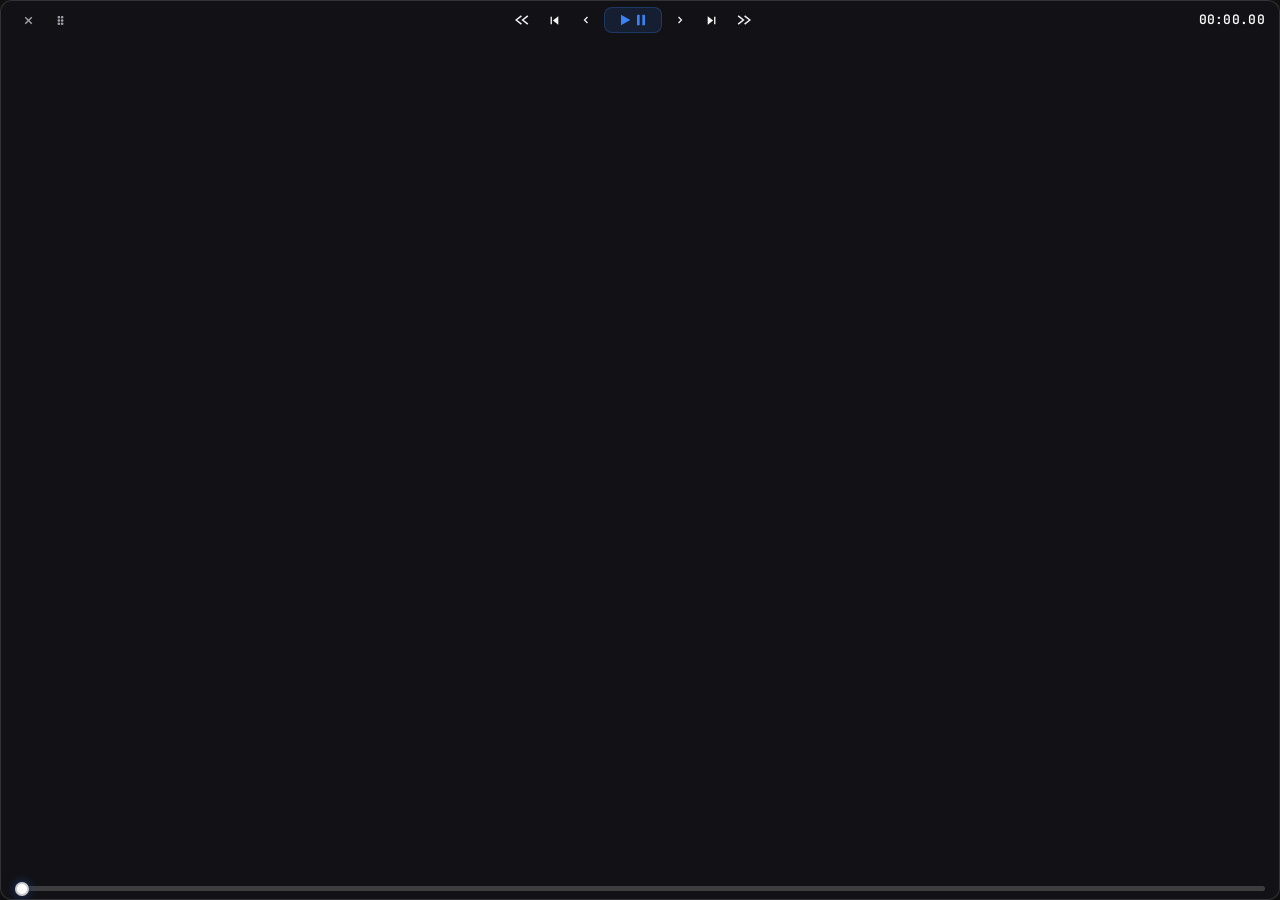
==== FlightRecorder.Client/wwwroot/hud.html @ baa8f722 "feat(hud): implement floating mini replay player with auto-hide and translucent mode, plus MSFS-styl" ====
<!DOCTYPE html>
<html lang="pt-BR" class="dark">
<head>
  <meta charset="UTF-8">
  <meta name="viewport" content="width=device-width, initial-scale=1.0">
  <title>Flight Recorder Mini Player</title>
  <link rel="stylesheet" href="style.css">
  <link rel="stylesheet" href="lux-scrollbar.css">
  <style>
    html, body {
      background: transparent !important;
      margin: 0;
      padding: 0;
      overflow: hidden;
      width: 100vw;
      height: 100vh;
      user-select: none;
      box-sizing: border-box;
      font-family: var(--font-sans);
    }

    :root.light, :root.light body {
      background: transparent !important;
    }

    /* Container Base - Solid Mode (Dark) */
    .hud-window-container {
      width: 100%;
      height: 100%;
      display: flex;
      flex-direction: column;
      justify-content: center;
      padding: 6px 14px 8px;
      box-sizing: border-box;
      background: #121216;
      border: 1px solid rgba(255, 255, 255, 0.14);
      border-radius: 12px;
      box-shadow: 0 8px 32px rgba(0, 0, 0, 0.5);
      opacity: 1;
      transform: translateY(0) scale(1);
      transition: opacity 0.28s cubic-bezier(0.16, 1, 0.3, 1),
                  transform 0.28s cubic-bezier(0.16, 1, 0.3, 1),
                  background 0.2s ease,
                  border-color 0.2s ease;
    }

    /* Translucent / Glass Mode (Dark) */
    body.translucent .hud-window-container {
      background: rgba(18, 18, 22, 0.58) !important;
      backdrop-filter: blur(24px) saturate(160%);
      -webkit-backdrop-filter: blur(24px) saturate(160%);
      border: 1px solid rgba(255, 255, 255, 0.24);
      box-shadow: 0 8px 32px rgba(0, 0, 0, 0.38);
    }

    /* Solid Mode (Light) */
    :root.light .hud-window-container {
      background: #ffffff;
      border: 1px solid rgba(0, 0, 0, 0.12);
      box-shadow: 0 8px 24px rgba(0, 0, 0, 0.14);
    }

    /* Translucent / Glass Mode (Light) */
    :root.light body.translucent .hud-window-container {
      background: rgba(255, 255, 255, 0.65) !important;
      backdrop-filter: blur(24px) saturate(160%);
      -webkit-backdrop-filter: blur(24px) saturate(160%);
      border: 1px solid rgba(0, 0, 0, 0.16);
      box-shadow: 0 8px 24px rgba(0, 0, 0, 0.10);
    }

    /* Auto-ocultar: desaparece por completo suavemente */
    body.hud-hidden .hud-window-container {
      opacity: 0 !important;
      transform: translateY(-8px) scale(0.97);
    }

    .hud-window-bar {
      width: 100%;
      height: 100%;
      display: flex;
      flex-direction: column;
      justify-content: space-between;
      box-sizing: border-box;
    }

    .hud-window-top {
      display: flex;
      align-items: center;
      justify-content: space-between;
      gap: 12px;
      cursor: grab;
    }

    .hud-window-top:active {
      cursor: grabbing;
    }

    .hud-window-left {
      display: flex;
      align-items: center;
      gap: 6px;
    }

    .hud-w-btn {
      background: transparent;
      border: 1px solid transparent;
      color: var(--text-muted);
      width: 26px;
      height: 26px;
      border-radius: 6px;
      display: inline-flex;
      align-items: center;
      justify-content: center;
      cursor: pointer;
      transition: all 0.15s ease;
      padding: 0;
    }

    .hud-w-btn:hover {
      background: var(--bg-element-hover);
      color: var(--text-heading);
      border-color: var(--border-color);
    }

    .hud-w-close:hover {
      color: #ef4444;
      background: rgba(239, 68, 68, 0.15);
      border-color: rgba(239, 68, 68, 0.3);
    }

    .hud-w-drag {
      cursor: grab;
    }

    .hud-w-drag:active {
      cursor: grabbing;
    }

    .hud-window-center {
      display: flex;
      align-items: center;
      justify-content: center;
      gap: 5px;
      flex: 1;
    }

    .hud-action-btn {
      background: transparent;
      border: none;
      color: var(--text-main);
      padding: 4px 7px;
      border-radius: 6px;
      display: inline-flex;
      align-items: center;
      justify-content: center;
      cursor: pointer;
      transition: all 0.15s ease;
    }

    .hud-action-btn:hover {
      background: rgba(255, 255, 255, 0.12);
      color: #ffffff;
      transform: scale(1.1);
    }

    :root.light .hud-action-btn:hover {
      background: rgba(0, 0, 0, 0.08);
      color: #09090b;
    }

    .hud-play-btn {
      color: var(--accent-blue);
      padding: 4px 12px;
      border-radius: 8px;
      background: rgba(59, 130, 246, 0.12);
      border: 1px solid rgba(59, 130, 246, 0.25);
    }

    .hud-play-btn:hover {
      background: var(--accent-blue);
      color: #ffffff;
      box-shadow: 0 0 12px rgba(59, 130, 246, 0.5);
      transform: scale(1.12);
    }

    .hud-window-right {
      display: flex;
      align-items: center;
      justify-content: flex-end;
      min-width: 72px;
    }

    .hud-time-text {
      font-family: var(--font-mono);
      font-size: 13px;
      font-weight: 600;
      color: var(--text-heading);
      letter-spacing: 0.3px;
    }

    .hud-window-bottom {
      width: 100%;
      display: flex;
      align-items: center;
      padding-top: 2px;
    }

    .hud-slider-input {
      -webkit-appearance: none;
      appearance: none;
      width: 100%;
      height: 5px;
      border-radius: 9999px;
      background: rgba(255, 255, 255, 0.18);
      outline: none;
      cursor: pointer;
      transition: background 0.2s ease, height 0.15s ease;
    }

    :root.light .hud-slider-input {
      background: rgba(0, 0, 0, 0.16);
    }

    .hud-slider-input:hover {
      height: 7px;
      background: rgba(255, 255, 255, 0.28);
    }

    :root.light .hud-slider-input:hover {
      background: rgba(0, 0, 0, 0.25);
    }

    .hud-slider-input::-webkit-slider-thumb {
      -webkit-appearance: none;
      appearance: none;
      width: 14px;
      height: 14px;
      border-radius: 50%;
      background: #ffffff;
      border: 2px solid rgba(0, 0, 0, 0.2);
      box-shadow: 0 0 6px rgba(0, 0, 0, 0.4), 0 0 10px rgba(59, 130, 246, 0.5);
      cursor: pointer;
      transition: transform 0.15s ease, box-shadow 0.15s ease;
    }

    .hud-slider-input::-webkit-slider-thumb:hover {
      transform: scale(1.25);
      box-shadow: 0 0 14px rgba(59, 130, 246, 0.85);
    }
  </style>
</head>
<body>
  <div class="hud-window-container">
    <div id="hudBar" class="hud-window-bar">
      <!-- Top Row -->
      <div class="hud-window-top">
        <!-- Left Group: Close & Drag Handle -->
        <div class="hud-window-left">
          <button id="btnHudClose" class="hud-w-btn hud-w-close" type="button" title="Fechar Mini Player">
            <svg width="13" height="13" viewBox="0 0 24 24" fill="none" stroke="currentColor" stroke-width="2.5">
              <line x1="18" y1="6" x2="6" y2="18"/>
              <line x1="6" y1="6" x2="18" y2="18"/>
            </svg>
          </button>

          <div id="btnHudDrag" class="hud-w-btn hud-w-drag" title="Clique e arraste para mover a janela">
            <svg width="13" height="13" viewBox="0 0 24 24" fill="none" stroke="currentColor" stroke-width="2">
              <circle cx="9" cy="6" r="1.5" fill="currentColor"/>
              <circle cx="15" cy="6" r="1.5" fill="currentColor"/>
              <circle cx="9" cy="12" r="1.5" fill="currentColor"/>
              <circle cx="15" cy="12" r="1.5" fill="currentColor"/>
              <circle cx="9" cy="18" r="1.5" fill="currentColor"/>
              <circle cx="15" cy="18" r="1.5" fill="currentColor"/>
            </svg>
          </div>
        </div>

        <!-- Center Group (Playback controls) -->
        <div class="hud-window-center">
          <button id="btnFastBack" class="hud-action-btn" type="button" title="Retroceder 5 segundos">
            <svg width="14" height="14" viewBox="0 0 24 24" fill="none" stroke="currentColor" stroke-width="2.5">
              <polyline points="11 19 2 12 11 5"/>
              <polyline points="22 19 13 12 22 5"/>
            </svg>
          </button>

          <button id="btnStepBack10" class="hud-action-btn" type="button" title="Voltar 10 frames">
            <svg width="13" height="13" viewBox="0 0 24 24" fill="currentColor">
              <polygon points="19 20 9 12 19 4 19 20"/>
              <line x1="6" y1="19" x2="6" y2="5" stroke="currentColor" stroke-width="2.5"/>
            </svg>
          </button>

          <button id="btnStepBack1" class="hud-action-btn" type="button" title="Voltar 1 frame">
            <svg width="12" height="12" viewBox="0 0 24 24" fill="none" stroke="currentColor" stroke-width="2.5">
              <polyline points="15 18 9 12 15 6"/>
            </svg>
          </button>

          <!-- Play/Pause Primary -->
          <button id="btnPlayPause" class="hud-action-btn hud-play-btn" type="button" title="Iniciar / Pausar Replay">
            <svg id="iconPlay" width="16" height="16" viewBox="0 0 24 24" fill="currentColor">
              <polygon points="6 4 20 12 6 20 6 4"/>
            </svg>
            <svg id="iconPause" class="hidden" width="16" height="16" viewBox="0 0 24 24" fill="currentColor">
              <rect x="6" y="4" width="4" height="16" rx="1"/>
              <rect x="14" y="4" width="4" height="16" rx="1"/>
            </svg>
          </button>

          <button id="btnStepFwd1" class="hud-action-btn" type="button" title="Avançar 1 frame">
            <svg width="12" height="12" viewBox="0 0 24 24" fill="none" stroke="currentColor" stroke-width="2.5">
              <polyline points="9 18 15 12 9 6"/>
            </svg>
          </button>

          <button id="btnStepFwd10" class="hud-action-btn" type="button" title="Avançar 10 frames">
            <svg width="13" height="13" viewBox="0 0 24 24" fill="currentColor">
              <polygon points="5 4 15 12 5 20 5 4"/>
              <line x1="18" y1="5" x2="18" y2="19" stroke="currentColor" stroke-width="2.5"/>
            </svg>
          </button>

          <button id="btnFastFwd" class="hud-action-btn" type="button" title="Avançar 5 segundos">
            <svg width="14" height="14" viewBox="0 0 24 24" fill="none" stroke="currentColor" stroke-width="2.5">
              <polyline points="13 19 22 12 13 5"/>
              <polyline points="2 19 11 12 2 5"/>
            </svg>
          </button>
        </div>

        <!-- Right Group: Time Display -->
        <div class="hud-window-right">
          <span id="timeDisplay" class="hud-time-text">00:00.00</span>
        </div>
      </div>

      <!-- Bottom Row: Scrub Slider -->
      <div class="hud-window-bottom">
        <input type="range" id="sliderScrub" class="hud-slider-input" min="0" max="0" value="0">
      </div>
    </div>
  </div>

  <script src="hud.js"></script>
</body>
</html>
---- FlightRecorder.Client/wwwroot/style.css ----
/* Flight Recorder - Flux UI (Dark & Light) Design System */
@import url('https://fonts.googleapis.com/css2?family=Inter:wght@400;500;600;700&family=JetBrains+Mono:wght@400;500;600&display=swap');
@import url('lux-scrollbar.css');

/* ================================================= */
/* COLOR SYSTEM: Flux UI Zinc Palette (Dark & Light) */
/* ================================================= */

/* Default Dark Mode: Flux UI Official Dark (#09090b, zinc-900 #18181b, zinc-800 #27272a) */
:root,
:root.dark {
  color-scheme: dark;
  --bg-app: #09090b;             /* zinc-950 */
  --bg-sidebar: #0c0c0e;         /* deep dark sidebar */
  --bg-card: #18181b;            /* zinc-900 */
  --bg-card-hover: #202024;
  --bg-element: #27272a;         /* zinc-800 */
  --bg-element-hover: #3f3f46;   /* zinc-700 */
  --bg-input: #18181b;           /* zinc-900 */
  --bg-chart: rgba(0, 0, 0, 0.35);
  
  --border-color: rgba(255, 255, 255, 0.08); /* subtle zinc border */
  --border-subtle: rgba(255, 255, 255, 0.04);
  --border-hover: rgba(255, 255, 255, 0.16);
  --border-focus: #3b82f6;
  --border-active: rgba(59, 130, 246, 0.4);
  
  --text-heading: #fafafa;       /* zinc-50 */
  --text-main: #f4f4f5;          /* zinc-100 */
  --text-muted: #a1a1aa;         /* zinc-400 */
  --text-sub: #71717a;           /* zinc-500 */
  
  --shadow-sm: 0 1px 2px rgba(0, 0, 0, 0.3);
  --shadow-card: 0 1px 3px rgba(0, 0, 0, 0.4);
  --shadow-card-hover: 0 6px 20px rgba(0, 0, 0, 0.5);
  --shadow-dropdown: 0 10px 25px rgba(0, 0, 0, 0.65);
  
  --slider-track: rgba(255, 255, 255, 0.12);
  --slider-thumb: #fafafa;
  --scrollbar-thumb: rgba(255, 255, 255, 0.12);
  --scrollbar-thumb-hover: rgba(255, 255, 255, 0.2);
  
  --badge-bg: rgba(255, 255, 255, 0.05);
  --badge-border: rgba(255, 255, 255, 0.08);
  --badge-text: #d4d4d8;
  
  --brand-logo-bg: rgba(255, 255, 255, 0.05);
  --folder-display-bg: rgba(0, 0, 0, 0.3);
  --folder-code-color: #93c5fd;
  
  --update-banner-bg: #1e1b4b;
  --update-banner-border: #4338ca;
  --update-banner-text: #c7d2fe;
  
  --accent-record: #ef4444;
  --accent-record-hover: #dc2626;
  --accent-record-bg: rgba(239, 68, 68, 0.15);
  
  --accent-blue: #3b82f6;
  --accent-blue-hover: #2563eb;
  --accent-blue-bg: rgba(59, 130, 246, 0.15);
  
  --accent-green: #10b981;
  --accent-green-bg: rgba(16, 185, 129, 0.15);
  
  --accent-amber: #f59e0b;
  --accent-amber-bg: rgba(245, 158, 11, 0.15);
  
  --font-sans: 'Inter', -apple-system, BlinkMacSystemFont, "Segoe UI", Roboto, sans-serif;
  --font-mono: 'JetBrains Mono', Consolas, monospace;
}

/* Modern White Mode: Flux UI Official Light (#ffffff cards, zinc-100 #f4f4f5 base, zinc-200 #e4e4e7 borders) */
:root.light {
  color-scheme: light;
  --bg-app: #f4f4f5;             /* zinc-100 base */
  --bg-sidebar: #ffffff;         /* crisp white sidebar */
  --bg-card: #ffffff;            /* crisp white cards */
  --bg-card-hover: #fafafa;      /* zinc-50 on hover */
  --bg-element: #f4f4f5;         /* zinc-100 secondary */
  --bg-element-hover: #e4e4e7;   /* zinc-200 hover */
  --bg-input: #ffffff;
  --bg-chart: #ffffff;
  
  --border-color: #e4e4e7;       /* zinc-200 */
  --border-subtle: #f4f4f5;      /* zinc-100 */
  --border-hover: #d4d4d8;       /* zinc-300 */
  --border-focus: #2563eb;       /* blue-600 */
  --border-active: rgba(37, 99, 235, 0.3);
  
  --text-heading: #09090b;       /* zinc-950 high contrast */
  --text-main: #18181b;          /* zinc-900 standard body */
  --text-muted: #52525b;         /* zinc-600 readable secondary */
  --text-sub: #71717a;           /* zinc-500 subtle helper */
  
  --shadow-sm: 0 1px 2px 0 rgba(0, 0, 0, 0.05);
  --shadow-card: 0 1px 3px 0 rgba(0, 0, 0, 0.06), 0 1px 2px -1px rgba(0, 0, 0, 0.06);
  --shadow-card-hover: 0 6px 16px -2px rgba(0, 0, 0, 0.08), 0 3px 6px -3px rgba(0, 0, 0, 0.05);
  --shadow-dropdown: 0 10px 25px -3px rgba(0, 0, 0, 0.12), 0 4px 6px -4px rgba(0, 0, 0, 0.06);
  
  --slider-track: #e4e4e7;
  --slider-thumb: #18181b;
  --scrollbar-thumb: #d4d4d8;
  --scrollbar-thumb-hover: #a1a1aa;
  
  --badge-bg: #f4f4f5;
  --badge-border: #e4e4e7;
  --badge-text: #3f3f46;
  
  --brand-logo-bg: #f4f4f5;
  --folder-display-bg: #f8fafc;
  --folder-code-color: #2563eb;
  
  --update-banner-bg: #eef2ff;
  --update-banner-border: #c7d2fe;
  --update-banner-text: #3730a3;
  
  --accent-record: #ef4444;
  --accent-record-hover: #dc2626;
  --accent-record-bg: rgba(239, 68, 68, 0.1);
  
  --accent-blue: #2563eb;
  --accent-blue-hover: #1d4ed8;
  --accent-blue-bg: rgba(37, 99, 235, 0.1);
  
  --accent-green: #059669;
  --accent-green-bg: rgba(5, 150, 105, 0.1);
  
  --accent-amber: #d97706;
  --accent-amber-bg: rgba(217, 119, 6, 0.1);
}

/* ================================================= */
/* Base Styles & Resets                              */
/* ================================================= */
* {
  box-sizing: border-box;
  margin: 0;
  padding: 0;
  user-select: none;
}

body {
  font-family: var(--font-sans);
  background-color: var(--bg-app);
  color: var(--text-main);
  overflow: hidden;
  height: 100vh;
  width: 100vw;
  font-size: 13px;
  line-height: 1.5;
  -webkit-font-smoothing: antialiased;
  transition: background-color 0.2s ease, color 0.2s ease;
}

/* Master Layout */
.app-layout {
  display: flex;
  height: 100vh;
  width: 100vw;
  overflow: hidden;
}

/* ================================================= */
/* Sidebar (Airspace ACARS + Flux UI)                */
/* ================================================= */
.app-sidebar {
  width: 220px;
  min-width: 220px;
  background-color: var(--bg-sidebar);
  border-right: 1px solid var(--border-color);
  display: flex;
  flex-direction: column;
  z-index: 10;
  transition: background-color 0.2s ease, border-color 0.2s ease;
}

.sidebar-brand {
  display: flex;
  align-items: center;
  gap: 10px;
  padding: 16px 18px;
}

.brand-logo-wrap {
  width: 32px;
  height: 32px;
  border-radius: 8px;
  background: var(--brand-logo-bg);
  display: flex;
  align-items: center;
  justify-content: center;
  border: 1px solid var(--border-color);
  transition: background-color 0.2s ease, border-color 0.2s ease;
}

.brand-icon {
  width: 22px;
  height: 22px;
  object-fit: contain;
}

.brand-info {
  display: flex;
  flex-direction: column;
  overflow: hidden;
}

.brand-title {
  font-size: 14px;
  font-weight: 700;
  color: var(--text-heading);
  letter-spacing: -0.3px;
  white-space: nowrap;
}

.brand-version {
  font-size: 10.5px;
  font-family: var(--font-mono);
  color: var(--accent-blue);
  font-weight: 500;
}

.sidebar-divider {
  height: 1px;
  background: var(--border-color);
  margin: 0 14px 12px 14px;
  transition: background 0.2s ease;
}

.sidebar-nav {
  flex: 1;
  display: flex;
  flex-direction: column;
  gap: 4px;
  padding: 0 12px;
}

.nav-item {
  display: flex;
  align-items: center;
  gap: 12px;
  padding: 10px 14px;
  border-radius: 8px;
  background: transparent;
  border: 1px solid transparent;
  color: var(--text-muted);
  font-size: 13px;
  font-weight: 500;
  cursor: pointer;
  transition: all 0.15s ease;
  position: relative;
  text-align: left;
}

.nav-item:hover {
  background: var(--bg-element);
  color: var(--text-heading);
}

.nav-item.active {
  background: var(--bg-card);
  color: var(--text-heading);
  border-color: var(--border-color);
  box-shadow: var(--shadow-sm);
  font-weight: 600;
}

.nav-item.active::before {
  content: '';
  position: absolute;
  left: 0;
  top: 6px;
  bottom: 6px;
  width: 3px;
  background: var(--accent-blue);
  border-radius: 0 3px 3px 0;
}

.nav-icon {
  flex-shrink: 0;
  color: inherit;
  transition: transform 0.15s ease, color 0.15s ease;
}

.nav-item.active .nav-icon {
  color: var(--accent-blue);
}

.nav-item[data-tab="record"].active .nav-icon {
  color: var(--accent-record);
}

.nav-label {
  flex: 1;
  font-size: 13px;
}

.nav-badge {
  font-size: 11px;
  font-family: var(--font-mono);
  background: var(--badge-bg);
  border: 1px solid var(--badge-border);
  color: var(--text-muted);
  padding: 1px 7px;
  border-radius: 10px;
}

.nav-item.active .nav-badge {
  background: var(--accent-blue-bg);
  border-color: transparent;
  color: var(--accent-blue);
  font-weight: 600;
}



.conn-pill {
  display: flex;
  align-items: center;
  gap: 8px;
  padding: 6px 10px;
  border-radius: 6px;
  background: var(--badge-bg);
  border: 1px solid var(--border-color);
  font-size: 11px;
  transition: all 0.2s ease;
}

.conn-dot {
  width: 7px;
  height: 7px;
  border-radius: 50%;
  flex-shrink: 0;
}

.conn-pill.connected .conn-dot {
  background-color: var(--accent-green);
  box-shadow: 0 0 8px rgba(16, 185, 129, 0.6);
}

.conn-pill.disconnected .conn-dot {
  background-color: var(--accent-amber);
  box-shadow: 0 0 6px rgba(245, 158, 11, 0.5);
}

.conn-text {
  color: var(--text-muted);
  white-space: nowrap;
  overflow: hidden;
  text-overflow: ellipsis;
}



/* ================================================= */
/* Main Content Area                                 */
/* ================================================= */
.app-content-container {
  flex: 1;
  overflow-y: auto;
  display: flex;
  flex-direction: column;
  padding: 18px 24px 30px 24px;
  background-color: var(--bg-app);
  transition: background-color 0.2s ease;
}

/* Tab Views */
.tab-view {
  display: none;
}

.tab-view.active {
  display: flex;
  flex-direction: column;
  gap: 14px;
  animation: fadeIn 0.15s ease-out;
}

@keyframes fadeIn {
  from { opacity: 0; transform: translateY(4px); }
  to { opacity: 1; transform: translateY(0); }
}

/* Headers */
.view-header {
  display: flex;
  align-items: center;
  justify-content: space-between;
  gap: 16px;
  padding-bottom: 8px;
  border-bottom: 1px solid var(--border-color);
  transition: border-color 0.2s ease;
}

.view-header-title {
  display: flex;
  flex-direction: column;
}

.view-title {
  font-size: 18px;
  font-weight: 700;
  color: var(--text-heading);
  letter-spacing: -0.3px;
}

.view-subtitle {
  font-size: 12px;
  color: var(--text-muted);
}

.view-header-actions {
  display: flex;
  align-items: center;
  gap: 8px;
}

/* Common Buttons */
.btn {
  display: inline-flex;
  align-items: center;
  justify-content: center;
  gap: 8px;
  padding: 9px 14px;
  font-size: 12.5px;
  font-weight: 600;
  border-radius: 7px;
  border: 1px solid transparent;
  cursor: pointer;
  transition: all 0.15s ease;
  white-space: nowrap;
  user-select: none;
}

.btn-sm {
  padding: 6px 11px;
  font-size: 12px;
  border-radius: 6px;
}

.btn-record {
  background: var(--accent-record);
  color: #fff;
  box-shadow: 0 2px 10px rgba(239, 68, 68, 0.3);
}

.btn-record:hover {
  background: var(--accent-record-hover);
  box-shadow: 0 4px 14px rgba(239, 68, 68, 0.45);
}

.btn-accent {
  background: var(--accent-blue);
  color: #fff;
  box-shadow: 0 2px 10px rgba(59, 130, 246, 0.25);
}

.btn-accent:hover {
  background: var(--accent-blue-hover);
  box-shadow: 0 4px 14px rgba(59, 130, 246, 0.4);
}

.btn-secondary {
  background: var(--bg-element);
  color: var(--text-main);
  border-color: var(--border-color);
  box-shadow: var(--shadow-sm);
}

:root.light .btn-secondary {
  background: #ffffff;
  color: var(--text-main);
  border-color: var(--border-color);
}

.btn-secondary:hover {
  background: var(--bg-element-hover);
  border-color: var(--border-hover);
  color: var(--text-heading);
}

:root.light .btn-secondary:hover {
  background: #f4f4f5;
  border-color: #d4d4d8;
}

.btn-save-action {
  background: rgba(16, 185, 129, 0.12);
  color: #10b981;
  border-color: rgba(16, 185, 129, 0.3);
}

:root.light .btn-save-action {
  background: #ecfdf5;
  color: #059669;
  border-color: #a7f3d0;
}

.btn-save-action:hover {
  background: rgba(16, 185, 129, 0.22);
  border-color: #10b981;
}

.btn-danger {
  background: rgba(239, 68, 68, 0.1);
  color: #ef4444;
  border-color: rgba(239, 68, 68, 0.25);
}

:root.light .btn-danger {
  background: #fef2f2;
  color: #dc2626;
  border-color: #fecaca;
}

.btn-danger:hover {
  background: rgba(239, 68, 68, 0.22);
  border-color: #ef4444;
}

.btn:disabled {
  opacity: 0.4;
  cursor: not-allowed;
  pointer-events: none;
}

.btn-group {
  display: flex;
  border-radius: 7px;
  overflow: hidden;
}

.btn-group .btn:first-child {
  border-top-right-radius: 0;
  border-bottom-right-radius: 0;
  flex: 1;
}

.btn-group .btn:last-child {
  border-top-left-radius: 0;
  border-bottom-left-radius: 0;
  padding: 9px 10px;
  border-left: 1px solid rgba(255, 255, 255, 0.15);
}

/* Status Banner */
.status-banner {
  display: flex;
  align-items: center;
  justify-content: space-between;
  padding: 8px 14px;
  border-radius: 8px;
  font-size: 12px;
  font-weight: 500;
  background: var(--bg-card);
  border: 1px solid var(--border-color);
  box-shadow: var(--shadow-sm);
  transition: all 0.2s ease;
}

.status-banner.connected {
  border-color: rgba(16, 185, 129, 0.3);
  background: rgba(16, 185, 129, 0.06);
}

.status-banner.disconnected {
  border-color: rgba(245, 158, 11, 0.3);
  background: rgba(245, 158, 11, 0.06);
}

.status-indicator {
  display: flex;
  align-items: center;
  gap: 8px;
}

.status-dot {
  width: 7px;
  height: 7px;
  border-radius: 50%;
}

.status-banner.connected .status-dot {
  background: var(--accent-green);
  box-shadow: 0 0 6px rgba(16, 185, 129, 0.6);
}

.status-banner.disconnected .status-dot {
  background: var(--accent-amber);
  box-shadow: 0 0 6px rgba(245, 158, 11, 0.6);
}

/* Update Banner */
.update-banner {
  background: var(--update-banner-bg);
  border: 1px solid var(--update-banner-border);
  border-radius: 8px;
  padding: 10px 14px;
  margin-bottom: 6px;
  display: flex;
  flex-direction: column;
  gap: 8px;
  animation: slide-down 0.3s cubic-bezier(0.16, 1, 0.3, 1);
  transition: all 0.2s ease;
}

.update-banner.hidden {
  display: none !important;
}

.update-banner-content {
  display: flex;
  align-items: center;
  gap: 10px;
  font-size: 12px;
  font-weight: 500;
  color: var(--update-banner-text);
}

.update-spinner {
  animation: spin 1.5s linear infinite;
  display: inline-block;
}

@keyframes spin {
  100% { transform: rotate(360deg); }
}

.update-progress-track {
  height: 4px;
  width: 100%;
  background: rgba(255, 255, 255, 0.15);
  border-radius: 2px;
  overflow: hidden;
}

:root.light .update-progress-track {
  background: rgba(0, 0, 0, 0.08);
}

.update-progress-fill {
  height: 100%;
  background: #6366f1;
  transition: width 0.2s ease;
}

/* Aircraft Card */
.aircraft-card {
  display: flex;
  align-items: center;
  justify-content: space-between;
  padding: 14px 16px;
  background: var(--bg-card);
  border: 1px solid var(--border-color);
  border-radius: 10px;
  box-shadow: var(--shadow-card);
  transition: background-color 0.2s ease, border-color 0.2s ease, box-shadow 0.2s ease;
}

.aircraft-details {
  display: flex;
  flex-direction: column;
  gap: 4px;
  overflow: hidden;
}

.aircraft-title-row {
  display: flex;
  align-items: baseline;
  gap: 8px;
}

.aircraft-label {
  font-size: 10px;
  font-weight: 700;
  letter-spacing: 0.5px;
  color: var(--text-sub);
}

.aircraft-name {
  font-size: 14px;
  font-weight: 700;
  color: var(--text-heading);
  white-space: nowrap;
  overflow: hidden;
  text-overflow: ellipsis;
}

.aircraft-subtitle-row {
  display: flex;
  align-items: center;
  gap: 10px;
}

.aircraft-file {
  font-size: 11.5px;
  color: var(--text-muted);
}

.profile-badge {
  display: inline-flex;
  align-items: center;
  gap: 5px;
  padding: 2px 7px;
  border-radius: 4px;
  font-size: 10.5px;
  font-weight: 500;
  background: var(--bg-element);
  border: 1px solid var(--border-color);
  color: var(--accent-blue);
  transition: all 0.2s ease;
}

.profile-dot {
  width: 5px;
  height: 5px;
  border-radius: 50%;
  background: var(--accent-blue);
}

.save-badge.saved {
  background: rgba(16, 185, 129, 0.15);
  color: #10b981;
  border: 1px solid rgba(16, 185, 129, 0.3);
  padding: 3px 8px;
  border-radius: 4px;
  font-size: 11px;
  font-weight: 600;
}

:root.light .save-badge.saved {
  background: #ecfdf5;
  color: #059669;
  border-color: #a7f3d0;
}

/* Control Rows */
.action-row {
  display: grid;
  grid-template-columns: 1fr 1fr;
  gap: 10px;
}

/* Timeline & Chart Card */
.timeline-card {
  background: var(--bg-card);
  border: 1px solid var(--border-color);
  border-radius: 10px;
  padding: 14px 16px;
  display: flex;
  flex-direction: column;
  gap: 12px;
  box-shadow: var(--shadow-card);
  transition: background-color 0.2s ease, border-color 0.2s ease;
}

.timeline-meta {
  display: flex;
  align-items: center;
  justify-content: space-between;
}

.time-readout {
  display: flex;
  align-items: baseline;
  gap: 4px;
  font-size: 12px;
  color: var(--text-muted);
  font-family: var(--font-mono);
}

.current-frame {
  font-size: 15px;
  font-weight: 700;
  color: var(--text-heading);
}

.tool-cluster {
  display: flex;
  align-items: center;
  gap: 6px;
}

.dropdown-menu {
  position: absolute;
  top: 100%;
  right: 0;
  margin-top: 4px;
  background: var(--bg-card);
  border: 1px solid var(--border-color);
  border-radius: 8px;
  padding: 4px;
  display: none;
  flex-direction: column;
  min-width: 140px;
  box-shadow: var(--shadow-dropdown);
  z-index: 50;
  transition: all 0.15s ease;
}

.dropdown-menu.show {
  display: flex;
}

.dropdown-item {
  padding: 6px 10px;
  background: transparent;
  border: none;
  border-radius: 5px;
  color: var(--text-main);
  font-size: 12px;
  text-align: left;
  cursor: pointer;
  transition: all 0.15s ease;
}

.dropdown-item:hover {
  background: var(--bg-element);
  color: var(--text-heading);
}

.dropdown-item.active {
  color: var(--accent-blue);
  font-weight: 600;
}

.dropdown-divider {
  height: 1px;
  background: var(--border-color);
  margin: 4px 0;
}

.chart-wrapper {
  position: relative;
  height: 130px;
  background: var(--bg-chart);
  border-radius: 7px;
  border: 1px solid var(--border-color);
  overflow: hidden;
  transition: background 0.2s ease, border-color 0.2s ease;
}

#flightChart {
  width: 100%;
  height: 100%;
  display: block;
}

.chart-overlay {
  position: absolute;
  inset: 0;
  display: flex;
  align-items: center;
  justify-content: center;
  font-size: 12px;
  color: var(--text-sub);
  pointer-events: none;
}

.slider-container {
  padding: 0 4px;
}

.flux-slider {
  width: 100%;
  -webkit-appearance: none;
  height: 5px;
  border-radius: 3px;
  background: var(--slider-track);
  outline: none;
  transition: background 0.2s ease;
}

.flux-slider::-webkit-slider-thumb {
  -webkit-appearance: none;
  width: 15px;
  height: 15px;
  border-radius: 50%;
  background: var(--slider-thumb);
  cursor: pointer;
  box-shadow: 0 1px 4px rgba(0, 0, 0, 0.4);
  transition: transform 0.1s ease;
}

.flux-slider::-webkit-slider-thumb:hover {
  transform: scale(1.15);
}

/* ================================================= */
/* VIEW 3: LIVE TELEMETRY DASHBOARD                  */
/* ================================================= */
.telemetry-overview-grid {
  display: grid;
  grid-template-columns: 1.4fr 1fr;
  gap: 12px;
}

.telemetry-info-card,
.telemetry-status-card {
  background: var(--bg-card);
  border: 1px solid var(--border-color);
  border-radius: 10px;
  padding: 14px 16px;
  box-shadow: var(--shadow-card);
  display: flex;
  flex-direction: column;
  justify-content: space-between;
  gap: 8px;
  transition: all 0.2s ease;
}

.telemetry-info-header {
  display: flex;
  align-items: center;
  justify-content: space-between;
  gap: 10px;
}

.telemetry-card-tag {
  font-size: 10px;
  font-weight: 700;
  letter-spacing: 0.5px;
  color: var(--text-sub);
}

.telemetry-aircraft-title {
  font-size: 16px;
  font-weight: 700;
  color: var(--text-heading);
  white-space: nowrap;
  overflow: hidden;
  text-overflow: ellipsis;
}

.telemetry-aircraft-sub {
  font-size: 11.5px;
  color: var(--text-muted);
}

.telemetry-flight-phase {
  display: flex;
  align-items: center;
  justify-content: space-between;
  gap: 12px;
}

.flight-phase-pill {
  padding: 5px 14px;
  border-radius: 6px;
  font-size: 13px;
  font-weight: 700;
  font-family: var(--font-mono);
  letter-spacing: 0.5px;
  display: inline-flex;
  align-items: center;
  justify-content: center;
  transition: all 0.2s ease;
}

.flight-phase-pill.phase-air {
  background: rgba(16, 185, 129, 0.15);
  color: #10b981;
  border: 1px solid rgba(16, 185, 129, 0.3);
}

:root.light .flight-phase-pill.phase-air {
  background: #ecfdf5;
  color: #059669;
  border-color: #a7f3d0;
}

.flight-phase-pill.phase-gnd {
  background: rgba(245, 158, 11, 0.15);
  color: #f59e0b;
  border: 1px solid rgba(245, 158, 11, 0.3);
}

:root.light .flight-phase-pill.phase-gnd {
  background: #fffbeb;
  color: #d97706;
  border-color: #fde68a;
}

.telemetry-rate-group {
  display: flex;
  flex-direction: column;
  align-items: flex-end;
}

.telemetry-big-stat {
  font-size: 18px;
  font-weight: 700;
  font-family: var(--font-mono);
  color: var(--text-heading);
}

.telemetry-instruments-grid {
  display: grid;
  grid-template-columns: 1fr 1fr;
  gap: 12px;
}

.instrument-card {
  background: var(--bg-card);
  border: 1px solid var(--border-color);
  border-radius: 10px;
  padding: 16px;
  box-shadow: var(--shadow-card);
  display: flex;
  flex-direction: column;
  gap: 12px;
  transition: all 0.2s ease;
}

.instrument-card.full-width {
  grid-column: 1 / -1;
}

.instrument-card-title {
  font-size: 13px;
  font-weight: 600;
  color: var(--text-heading);
  display: flex;
  align-items: center;
  gap: 8px;
  padding-bottom: 8px;
  border-bottom: 1px solid var(--border-color);
}

.instrument-card-title svg {
  color: var(--accent-blue);
  flex-shrink: 0;
}

.instrument-metrics-row {
  display: grid;
  grid-template-columns: 1fr 1fr;
  gap: 10px;
}

.telemetry-stat-box {
  background: var(--bg-element);
  border: 1px solid var(--border-color);
  border-radius: 8px;
  padding: 10px 12px;
  display: flex;
  flex-direction: column;
  gap: 3px;
  transition: all 0.15s ease;
}

.telemetry-stat-box.highlight {
  border-color: var(--border-active);
  background: rgba(59, 130, 246, 0.05);
}

.telemetry-stat-box.copyable {
  cursor: pointer;
}

.telemetry-stat-box.copyable:hover {
  background: var(--bg-element-hover);
  border-color: var(--border-hover);
}

.telemetry-value-lg {
  font-size: 20px;
  font-weight: 700;
  font-family: var(--font-mono);
  color: var(--text-heading);
}

.telemetry-value-md {
  font-size: 14px;
  font-weight: 600;
  font-family: var(--font-mono);
  color: var(--text-heading);
}

.telemetry-value-sm {
  font-size: 12px;
  font-weight: 600;
  color: var(--text-heading);
}

.gear-badge {
  display: inline-block;
  padding: 3px 8px;
  border-radius: 4px;
  font-family: var(--font-mono);
  font-size: 11px;
  font-weight: 700;
  text-align: center;
  width: fit-content;
}

.gear-badge.gear-down {
  background: rgba(16, 185, 129, 0.15);
  color: #10b981;
  border: 1px solid rgba(16, 185, 129, 0.3);
}

:root.light .gear-badge.gear-down {
  background: #ecfdf5;
  color: #059669;
  border-color: #a7f3d0;
}

.gear-badge.gear-up {
  background: rgba(245, 158, 11, 0.15);
  color: #f59e0b;
  border: 1px solid rgba(245, 158, 11, 0.3);
}

:root.light .gear-badge.gear-up {
  background: #fffbeb;
  color: #d97706;
  border-color: #fde68a;
}

.controls-gauges-grid {
  display: grid;
  grid-template-columns: 1fr 1fr;
  gap: 12px;
}

.gauge-box {
  background: var(--bg-element);
  border: 1px solid var(--border-color);
  border-radius: 8px;
  padding: 12px 14px;
  display: flex;
  flex-direction: column;
  gap: 8px;
}

.gauge-header {
  display: flex;
  align-items: center;
  justify-content: space-between;
}

.gauge-value {
  font-size: 14px;
  font-weight: 700;
  font-family: var(--font-mono);
  color: var(--text-heading);
}

.gauge-bar-track {
  height: 8px;
  background: var(--slider-track);
  border-radius: 4px;
  overflow: hidden;
  position: relative;
}

.gauge-bar-fill {
  height: 100%;
  border-radius: 4px;
  transition: width 0.1s ease;
}

.gauge-bar-fill.throttle-fill {
  background: linear-gradient(90deg, #3b82f6, #06b6d4);
}

.gauge-bar-fill.flaps-fill {
  background: linear-gradient(90deg, #10b981, #34d399);
}

.metric-label {
  font-size: 10px;
  color: var(--text-sub);
  text-transform: uppercase;
  font-weight: 600;
  letter-spacing: 0.3px;
}

/* ================================================= */
/* VIEW 2: RECORDS LIST (Saved Flights Grid)         */
/* ================================================= */
.records-filter-bar {
  display: flex;
  align-items: center;
  justify-content: space-between;
  gap: 14px;
}

.search-input-wrap {
  flex: 1;
  position: relative;
  display: flex;
  align-items: center;
}

.search-input-wrap svg {
  position: absolute;
  left: 12px;
  color: var(--text-sub);
}

.search-input-wrap input {
  width: 100%;
  padding: 8px 12px 8px 34px;
  border-radius: 7px;
  background: var(--bg-input);
  border: 1px solid var(--border-color);
  color: var(--text-heading);
  font-size: 12.5px;
  outline: none;
  transition: all 0.15s ease;
}

.search-input-wrap input:focus {
  border-color: var(--border-focus);
  box-shadow: 0 0 0 2px var(--border-active);
}

.records-stats-wrap {
  display: flex;
  align-items: center;
  gap: 8px;
}

.stat-badge {
  font-size: 11.5px;
  padding: 5px 10px;
  background: var(--bg-card);
  border: 1px solid var(--border-color);
  border-radius: 6px;
  color: var(--text-muted);
  box-shadow: var(--shadow-sm);
}

.stat-badge strong {
  color: var(--text-heading);
}

.records-cards-container {
  display: grid;
  grid-template-columns: repeat(auto-fill, minmax(340px, 1fr));
  gap: 12px;
}

.flight-card {
  background: var(--bg-card);
  border: 1px solid var(--border-color);
  border-radius: 10px;
  padding: 14px;
  display: flex;
  flex-direction: column;
  gap: 12px;
  box-shadow: var(--shadow-card);
  transition: all 0.18s ease;
}

.flight-card:hover {
  background: var(--bg-card-hover);
  border-color: var(--border-hover);
  transform: translateY(-2px);
  box-shadow: var(--shadow-card-hover);
}

.flight-card-header {
  display: flex;
  align-items: flex-start;
  justify-content: space-between;
  gap: 10px;
}

.flight-card-title-group {
  display: flex;
  flex-direction: column;
  gap: 2px;
  overflow: hidden;
}

.flight-card-plane {
  font-size: 14px;
  font-weight: 700;
  color: var(--text-heading);
  white-space: nowrap;
  overflow: hidden;
  text-overflow: ellipsis;
}

.flight-card-date {
  font-size: 11px;
  color: var(--text-sub);
}

.flight-badges-row {
  display: flex;
  flex-wrap: wrap;
  gap: 6px;
}

.flight-badge {
  font-size: 10.5px;
  font-family: var(--font-mono);
  padding: 3px 7px;
  border-radius: 4px;
  background: var(--badge-bg);
  border: 1px solid var(--badge-border);
  color: var(--text-muted);
}

.flight-badge.duration {
  background: var(--accent-blue-bg);
  color: var(--accent-blue);
  border-color: var(--border-active);
  font-weight: 600;
}

.flight-card-footer {
  display: flex;
  align-items: center;
  justify-content: space-between;
  padding-top: 10px;
  border-top: 1px solid var(--border-color);
}

.flight-filename {
  font-size: 10.5px;
  color: var(--text-sub);
  font-family: var(--font-mono);
  overflow: hidden;
  text-overflow: ellipsis;
  white-space: nowrap;
  max-width: 170px;
}

.flight-card-actions {
  display: flex;
  align-items: center;
  gap: 6px;
}

.empty-state {
  grid-column: 1 / -1;
  display: flex;
  flex-direction: column;
  align-items: center;
  justify-content: center;
  padding: 50px 20px;
  background: var(--bg-card);
  border: 1px dashed var(--border-color);
  border-radius: 10px;
  text-align: center;
  gap: 10px;
}

.empty-state-icon {
  font-size: 32px;
  opacity: 0.6;
}

.empty-state-title {
  font-size: 15px;
  font-weight: 600;
  color: var(--text-heading);
}

.empty-state-desc {
  font-size: 12.5px;
  color: var(--text-sub);
  max-width: 320px;
}

/* ================================================= */
/* VIEW 3: SETTINGS TAB (Hotkeys, Theme & Options)   */
/* ================================================= */
.settings-card {
  background: var(--bg-card);
  border: 1px solid var(--border-color);
  border-radius: 10px;
  padding: 16px 18px;
  display: flex;
  flex-direction: column;
  gap: 14px;
  box-shadow: var(--shadow-card);
  transition: background-color 0.2s ease, border-color 0.2s ease;
}

.settings-card-header {
  display: flex;
  align-items: center;
  justify-content: space-between;
  gap: 16px;
}

.settings-card-title {
  font-size: 14px;
  font-weight: 700;
  color: var(--text-heading);
}

.settings-card-desc {
  font-size: 12px;
  color: var(--text-sub);
  margin-top: 2px;
}

.settings-card-inner-options {
  display: flex;
  flex-direction: column;
  gap: 12px;
  border-top: 1px solid var(--border-color);
  padding-top: 14px;
}

.settings-sub-row {
  display: flex;
  align-items: center;
  justify-content: space-between;
  gap: 16px;
}

.settings-sub-row + .settings-sub-row {
  border-top: 1px solid var(--border-color);
  padding-top: 12px;
}

.settings-sub-info {
  display: flex;
  flex-direction: column;
  gap: 2px;
}

.settings-sub-label {
  font-size: 13px;
  font-weight: 600;
  color: var(--text-heading);
}

.settings-sub-desc {
  font-size: 12px;
  color: var(--text-sub);
}

/* Segmented Theme Switcher (Flux UI Style) */
.theme-segmented-group {
  display: inline-flex;
  background: var(--bg-element);
  border: 1px solid var(--border-color);
  border-radius: 8px;
  padding: 3px;
  gap: 3px;
  transition: all 0.2s ease;
}

.theme-seg-btn {
  display: inline-flex;
  align-items: center;
  gap: 7px;
  padding: 6px 14px;
  font-size: 12.5px;
  font-weight: 500;
  color: var(--text-muted);
  background: transparent;
  border: 1px solid transparent;
  border-radius: 6px;
  cursor: pointer;
  transition: all 0.15s ease;
  user-select: none;
}

.theme-seg-btn:hover {
  color: var(--text-heading);
}

.theme-seg-btn.active {
  background: var(--bg-card);
  color: var(--text-heading);
  border-color: var(--border-color);
  box-shadow: var(--shadow-sm);
  font-weight: 600;
}

.theme-seg-btn svg {
  flex-shrink: 0;
}

.folder-path-display {
  background: var(--folder-display-bg);
  padding: 10px 14px;
  border-radius: 6px;
  border: 1px solid var(--border-color);
}

.folder-path-display code {
  font-family: var(--font-mono);
  font-size: 12px;
  color: var(--folder-code-color);
}

/* Status Pills */
.status-pill {
  font-size: 11px;
  font-weight: 600;
  padding: 3px 9px;
  border-radius: 9999px;
  display: inline-flex;
  align-items: center;
  line-height: 1.2;
}

.status-pill-green {
  background: rgba(34, 197, 94, 0.15);
  color: #22c55e;
  border: 1px solid rgba(34, 197, 94, 0.35);
}

.status-pill-amber {
  background: rgba(245, 158, 11, 0.15);
  color: #f59e0b;
  border: 1px solid rgba(245, 158, 11, 0.35);
}

/* Hotkeys Card (Compact in Settings) */
.settings-card-title-row {
  display: flex;
  align-items: center;
  gap: 10px;
  margin-bottom: 4px;
}

.hotkeys-toggle-wrapper {
  display: flex;
  align-items: center;
  gap: 10px;
}

.toggle-desc-label {
  font-size: 12px;
  font-weight: 500;
  color: var(--text-muted);
}

.hotkeys-compact-content {
  display: flex;
  align-items: center;
  justify-content: space-between;
  padding-top: 10px;
  gap: 16px;
}

.hotkeys-compact-info {
  display: flex;
  align-items: center;
  gap: 12px;
}

.hotkeys-compact-sub {
  font-size: 12px;
  color: var(--text-muted);
}

/* ======================================================== */
/* MODAL: MSFS 2024 STYLE KEYBINDINGS CONFIGURATION         */
/* ======================================================== */
.modal-overlay {
  position: fixed;
  inset: 0;
  background: rgba(0, 0, 0, 0.72);
  backdrop-filter: blur(8px);
  -webkit-backdrop-filter: blur(8px);
  z-index: 2000;
  display: flex;
  align-items: center;
  justify-content: center;
  padding: 24px;
  animation: fadeIn 0.15s ease-out;
}

.modal-overlay.hidden {
  display: none;
}

.modal-dialog {
  background: var(--bg-card);
  border: 1px solid var(--border-color);
  border-radius: 12px;
  box-shadow: var(--shadow-lg), 0 24px 48px rgba(0, 0, 0, 0.45);
  width: 100%;
  max-width: 680px;
  max-height: 85vh;
  display: flex;
  flex-direction: column;
  overflow: hidden;
  animation: modalScaleUp 0.18s cubic-bezier(0.16, 1, 0.3, 1);
}

@keyframes modalScaleUp {
  from { opacity: 0; transform: scale(0.95); }
  to { opacity: 1; transform: scale(1); }
}

.modal-header {
  display: flex;
  align-items: flex-start;
  justify-content: space-between;
  padding: 18px 22px 14px;
  border-bottom: 1px solid var(--border-color);
  background: var(--bg-element);
  gap: 16px;
}

.modal-header-title-row {
  display: flex;
  align-items: center;
  gap: 10px;
}

.modal-title-icon {
  color: var(--accent-blue);
  flex-shrink: 0;
}

.modal-title {
  font-size: 16px;
  font-weight: 700;
  color: var(--text-heading);
  margin: 0;
}

.modal-subtitle {
  font-size: 12px;
  color: var(--text-muted);
  margin: 4px 0 0;
}

.modal-close-btn {
  background: none;
  border: none;
  font-size: 22px;
  line-height: 1;
  color: var(--text-muted);
  cursor: pointer;
  padding: 4px 8px;
  border-radius: 6px;
  transition: all 0.15s ease;
}

.modal-close-btn:hover {
  color: var(--text-heading);
  background: var(--bg-element-hover);
}

.modal-body {
  padding: 16px 22px;
  overflow-y: auto;
  max-height: calc(85vh - 135px);
}

.modal-footer {
  display: flex;
  align-items: center;
  justify-content: space-between;
  padding: 14px 22px;
  border-top: 1px solid var(--border-color);
  background: var(--bg-element);
  gap: 12px;
}

.modal-footer-right {
  display: flex;
  align-items: center;
  gap: 10px;
}

/* Modal Hotkeys Rows & MSFS 2024 Keybind Box */
.modal-hotkeys-list {
  display: flex;
  flex-direction: column;
  gap: 8px;
}

.modal-hotkey-row {
  display: flex;
  align-items: center;
  justify-content: space-between;
  padding: 10px 14px;
  background: var(--bg-element);
  border: 1px solid var(--border-color);
  border-radius: 8px;
  gap: 14px;
  transition: all 0.15s ease;
}

.modal-hotkey-row:hover {
  background: var(--bg-element-hover);
  border-color: var(--border-subtle);
}

.modal-hotkey-info {
  display: flex;
  flex-direction: column;
  min-width: 0;
  flex: 1;
}

.modal-hotkey-name {
  font-size: 13px;
  font-weight: 600;
  color: var(--text-heading);
}

.modal-hotkey-desc {
  font-size: 11px;
  color: var(--text-muted);
  margin-top: 2px;
}

.modal-hotkey-bind-wrapper {
  display: flex;
  align-items: center;
  gap: 6px;
  flex-shrink: 0;
}

/* MSFS 2024 Style Single Keybind Box */
.keybind-box {
  display: inline-flex;
  align-items: center;
  justify-content: center;
  min-width: 210px;
  min-height: 36px;
  padding: 4px 12px;
  background: var(--bg-card);
  border: 1px solid var(--border-color);
  border-radius: 6px;
  cursor: pointer;
  font-family: var(--font-mono);
  font-size: 12px;
  color: var(--text-heading);
  transition: all 0.15s ease;
  user-select: none;
  box-shadow: var(--shadow-sm);
  text-align: center;
  box-sizing: border-box;
}

.keybind-box:hover {
  border-color: var(--accent-blue);
  background: var(--bg-element-hover);
}

.keybind-box.recording {
  border-color: #ef4444;
  background: rgba(239, 68, 68, 0.12);
  color: #ef4444;
  box-shadow: 0 0 12px rgba(239, 68, 68, 0.35);
  animation: pulse 1.2s infinite;
}

.keybind-recording-text {
  display: inline-flex;
  align-items: center;
  gap: 6px;
  font-size: 11.5px;
  font-weight: 600;
  color: #ef4444;
}

.recording-pulse-dot {
  font-size: 10px;
  color: #ef4444;
  animation: pulse 0.8s infinite;
}

.keybind-caps {
  display: inline-flex;
  align-items: center;
  gap: 5px;
  flex-wrap: wrap;
  justify-content: center;
}

.keybind-caps kbd {
  display: inline-block;
  padding: 2px 7px;
  font-size: 11px;
  font-weight: 600;
  font-family: var(--font-mono);
  background: var(--bg-element);
  border: 1px solid var(--border-color);
  border-bottom: 2px solid var(--border-subtle);
  border-radius: 4px;
  color: var(--text-heading);
  box-shadow: var(--shadow-sm);
}

.keybind-plus {
  font-size: 10px;
  color: var(--text-muted);
  font-weight: 700;
}

.keybind-waiting {
  color: #ef4444;
  font-weight: 700;
  font-style: italic;
  font-size: 12px;
}

.keybind-empty {
  font-size: 11.5px;
  color: var(--text-muted);
  font-style: italic;
}

.keybind-clear-btn {
  width: 28px;
  height: 28px;
  display: inline-flex;
  align-items: center;
  justify-content: center;
  border-radius: 5px;
  border: 1px solid transparent;
  background: transparent;
  color: var(--text-muted);
  font-size: 12px;
  cursor: pointer;
  transition: all 0.15s ease;
}

.keybind-clear-btn:hover {
  background: rgba(239, 68, 68, 0.15);
  color: #ef4444;
  border-color: rgba(239, 68, 68, 0.3);
}

/* Modern Toggle Switch */
.toggle-switch {
  position: relative;
  display: inline-block;
  width: 42px;
  height: 22px;
  flex-shrink: 0;
}

.toggle-switch input {
  opacity: 0;
  width: 0;
  height: 0;
}

.toggle-slider {
  position: absolute;
  cursor: pointer;
  inset: 0;
  background-color: var(--bg-element-hover);
  border: 1px solid var(--border-color);
  transition: .2s;
  border-radius: 22px;
}

:root.light .toggle-slider {
  background-color: #d4d4d8;
  border-color: #d4d4d8;
}

.toggle-slider:before {
  position: absolute;
  content: "";
  height: 14px;
  width: 14px;
  left: 3px;
  bottom: 3px;
  background-color: #ffffff;
  box-shadow: 0 1px 3px rgba(0, 0, 0, 0.3);
  transition: .2s;
  border-radius: 50%;
}

input:checked + .toggle-slider {
  background-color: var(--accent-blue);
  border-color: var(--accent-blue);
}

input:checked + .toggle-slider:before {
  transform: translateX(20px);
}

/* Toast */
.toast {
  position: fixed;
  bottom: 24px;
  right: 24px;
  background: var(--bg-card);
  border: 1px solid var(--border-color);
  color: var(--text-heading);
  padding: 10px 16px;
  border-radius: 8px;
  font-size: 12.5px;
  font-weight: 500;
  box-shadow: var(--shadow-dropdown);
  display: none;
  z-index: 4000;
  animation: toastIn 0.2s ease;
}

.toast.show {
  display: block;
}

@keyframes toastIn {
  from { transform: translateY(10px); opacity: 0; }
  to { transform: translateY(0); opacity: 1; }
}

/* ======================================================== */
/* MODAL: CUSTOM CONFIRMATION DIALOG (LUX UI)              */
/* ======================================================== */
.btn-warning {
  background: #f59e0b;
  color: #ffffff;
  border-color: #d97706;
  box-shadow: 0 2px 10px rgba(245, 158, 11, 0.25);
}

.btn-warning:hover {
  background: #d97706;
  border-color: #b45309;
  box-shadow: 0 4px 14px rgba(245, 158, 11, 0.4);
}

.confirm-modal-overlay {
  position: fixed;
  inset: 0;
  background: rgba(0, 0, 0, 0.72);
  backdrop-filter: blur(8px);
  -webkit-backdrop-filter: blur(8px);
  z-index: 3000;
  display: flex;
  align-items: center;
  justify-content: center;
  padding: 20px;
  animation: fadeIn 0.15s ease-out;
}

.confirm-modal-overlay.hidden {
  display: none !important;
}

.confirm-modal-dialog {
  background: var(--bg-card);
  border: 1px solid var(--border-color);
  border-radius: 12px;
  box-shadow: 0 24px 50px rgba(0, 0, 0, 0.6), 0 0 0 1px var(--border-subtle);
  width: 100%;
  max-width: 440px;
  display: flex;
  flex-direction: column;
  overflow: hidden;
  animation: confirmScaleUp 0.18s cubic-bezier(0.16, 1, 0.3, 1);
}

@keyframes confirmScaleUp {
  from {
    opacity: 0;
    transform: scale(0.92) translateY(6px);
  }
  to {
    opacity: 1;
    transform: scale(1) translateY(0);
  }
}

.confirm-modal-body {
  display: flex;
  align-items: flex-start;
  gap: 16px;
  padding: 22px 24px 18px;
}

.confirm-modal-icon-wrapper {
  width: 44px;
  height: 44px;
  border-radius: 10px;
  display: flex;
  align-items: center;
  justify-content: center;
  flex-shrink: 0;
}

.confirm-modal-icon-wrapper.variant-warning {
  background: rgba(245, 158, 11, 0.12);
  color: #f59e0b;
  border: 1px solid rgba(245, 158, 11, 0.25);
}

.confirm-modal-icon-wrapper.variant-danger {
  background: rgba(239, 68, 68, 0.12);
  color: #ef4444;
  border: 1px solid rgba(239, 68, 68, 0.25);
}

.confirm-modal-icon-wrapper.variant-info {
  background: rgba(59, 130, 246, 0.12);
  color: var(--accent-blue);
  border: 1px solid rgba(59, 130, 246, 0.25);
}

.confirm-modal-texts {
  display: flex;
  flex-direction: column;
  gap: 6px;
  flex: 1;
}

.confirm-modal-title {
  margin: 0;
  font-size: 15px;
  font-weight: 700;
  color: var(--text-heading);
  letter-spacing: -0.2px;
}

.confirm-modal-message {
  margin: 0;
  font-size: 13px;
  line-height: 1.5;
  color: var(--text-muted);
}

.confirm-modal-footer {
  display: flex;
  align-items: center;
  justify-content: flex-end;
  gap: 10px;
  padding: 14px 24px;
  background: var(--bg-element);
  border-top: 1px solid var(--border-color);
}

/* ======================================================== */
/* FLOATING REPLAY HUD (MINI PLAYER FLUTUANTE LUX UI)       */
/* ======================================================== */

/* Launcher Button in Record Tab */
.hud-launcher-row {
  margin-top: 10px;
  width: 100%;
}

.btn-hud-launcher {
  width: 100%;
  display: flex;
  align-items: center;
  justify-content: center;
  gap: 10px;
  padding: 11px 16px;
  background: var(--bg-card);
  border: 1px dashed var(--border-color);
  border-radius: 8px;
  font-size: 13px;
  font-weight: 600;
  color: var(--text-heading);
  cursor: pointer;
  transition: all 0.2s cubic-bezier(0.16, 1, 0.3, 1);
}

.btn-hud-launcher:hover {
  background: var(--bg-card-hover);
  border-color: var(--accent-blue);
  border-style: solid;
  color: #ffffff;
  box-shadow: 0 4px 16px rgba(59, 130, 246, 0.2);
  transform: translateY(-1px);
}

:root.light .btn-hud-launcher:hover {
  color: #1e3a8a;
  background: #f0f7ff;
}

.hud-launcher-pill {
  font-size: 10px;
  font-family: var(--font-mono);
  font-weight: 600;
  text-transform: uppercase;
  padding: 2px 7px;
  border-radius: 9999px;
  background: var(--accent-blue-bg);
  color: var(--accent-blue);
  border: 1px solid rgba(59, 130, 246, 0.3);
}

/* Invisible Top Hover Zone for Auto-Hide */
.hud-hover-zone {
  position: fixed;
  top: 0;
  left: 0;
  right: 0;
  height: 28px;
  z-index: 9998;
  background: transparent;
  pointer-events: auto;
}

.hud-hover-zone.hidden {
  display: none !important;
}

/* Floating Replay HUD Bar */
.replay-hud-bar {
  position: fixed;
  top: 18px;
  left: 50%;
  transform: translateX(-50%);
  width: min(680px, calc(100vw - 32px));
  background: rgba(18, 18, 22, 0.88);
  backdrop-filter: blur(16px);
  -webkit-backdrop-filter: blur(16px);
  border: 1px solid rgba(255, 255, 255, 0.12);
  border-radius: 12px;
  box-shadow: 0 20px 48px rgba(0, 0, 0, 0.7), 0 0 0 1px rgba(255, 255, 255, 0.06);
  z-index: 9999;
  display: flex;
  flex-direction: column;
  padding: 8px 14px 10px;
  gap: 6px;
  user-select: none;
  opacity: 1;
  pointer-events: auto;
  transition: opacity 0.25s cubic-bezier(0.16, 1, 0.3, 1), transform 0.25s cubic-bezier(0.16, 1, 0.3, 1), background-color 0.2s ease, border-color 0.2s ease;
  animation: hudSlideDown 0.22s cubic-bezier(0.16, 1, 0.3, 1);
}

:root.light .replay-hud-bar {
  background: rgba(255, 255, 255, 0.92);
  border: 1px solid rgba(0, 0, 0, 0.12);
  box-shadow: 0 16px 40px rgba(0, 0, 0, 0.16), 0 0 0 1px rgba(0, 0, 0, 0.05);
}

.replay-hud-bar.hidden {
  display: none !important;
}

/* Auto-hidden state (when user toggles eye hide mode) */
.replay-hud-bar.hud-autohidden {
  opacity: 0 !important;
  pointer-events: none !important;
  transform: translateX(-50%) translateY(-12px) !important;
}

/* When dragged and has explicit position (no translateX) */
.replay-hud-bar.is-dragged.hud-autohidden {
  transform: translateY(-12px) !important;
}

/* When hovering over hover zone or the bar itself while autohidden */
.replay-hud-bar.hud-revealed {
  opacity: 1 !important;
  pointer-events: auto !important;
  transform: translateX(-50%) translateY(0) !important;
}

.replay-hud-bar.is-dragged.hud-revealed {
  transform: translateY(0) !important;
}

@keyframes hudSlideDown {
  from {
    opacity: 0;
    transform: translateX(-50%) translateY(-16px) scale(0.96);
  }
  to {
    opacity: 1;
    transform: translateX(-50%) translateY(0) scale(1);
  }
}

/* Top Row Layout */
.hud-top-row {
  display: flex;
  align-items: center;
  justify-content: space-between;
  gap: 12px;
}

/* Left controls: Close, Drag, Eye */
.hud-left-group {
  display: flex;
  align-items: center;
  gap: 4px;
}

.hud-icon-btn {
  background: transparent;
  border: 1px solid transparent;
  color: var(--text-muted);
  width: 26px;
  height: 26px;
  border-radius: 6px;
  display: inline-flex;
  align-items: center;
  justify-content: center;
  cursor: pointer;
  transition: all 0.15s ease;
}

.hud-icon-btn:hover {
  background: var(--bg-element-hover);
  color: var(--text-heading);
  border-color: var(--border-color);
}

.hud-close-btn:hover {
  color: #ef4444;
  background: rgba(239, 68, 68, 0.15);
}

.hud-drag-handle {
  width: 26px;
  height: 26px;
  border-radius: 6px;
  display: inline-flex;
  align-items: center;
  justify-content: center;
  color: var(--text-muted);
  cursor: grab;
  transition: all 0.15s ease;
}

.hud-drag-handle:hover {
  background: var(--bg-element-hover);
  color: var(--text-heading);
}

.hud-drag-handle.is-grabbing {
  cursor: grabbing !important;
  color: var(--accent-blue);
  background: var(--accent-blue-bg);
}

.hud-eye-btn.active {
  color: var(--accent-amber);
  background: var(--accent-amber-bg);
}

/* Center Replay Playback Buttons */
.hud-center-controls {
  display: flex;
  align-items: center;
  justify-content: center;
  gap: 6px;
  flex: 1;
}

.hud-action-btn {
  background: transparent;
  border: none;
  color: var(--text-main);
  padding: 5px 8px;
  border-radius: 6px;
  display: inline-flex;
  align-items: center;
  justify-content: center;
  cursor: pointer;
  transition: all 0.15s cubic-bezier(0.16, 1, 0.3, 1);
}

.hud-action-btn:hover {
  background: rgba(255, 255, 255, 0.12);
  color: #ffffff;
  transform: scale(1.1);
}

:root.light .hud-action-btn:hover {
  background: rgba(0, 0, 0, 0.08);
  color: #09090b;
}

.hud-action-btn:active {
  transform: scale(0.94);
}

/* Play/Pause Button Accent */
.hud-play-pause-btn {
  color: var(--accent-blue);
  padding: 5px 12px;
  border-radius: 8px;
  background: rgba(59, 130, 246, 0.12);
  border: 1px solid rgba(59, 130, 246, 0.25);
}

.hud-play-pause-btn:hover {
  background: var(--accent-blue);
  color: #ffffff;
  box-shadow: 0 0 12px rgba(59, 130, 246, 0.5);
  transform: scale(1.12);
}

/* Right Time Display */
.hud-right-group {
  display: flex;
  align-items: center;
  justify-content: flex-end;
  min-width: 72px;
}

.hud-time-display {
  font-family: var(--font-mono);
  font-size: 13px;
  font-weight: 600;
  color: var(--text-heading);
  letter-spacing: 0.3px;
}

/* Bottom Scrub Slider */
.hud-bottom-row {
  width: 100%;
  display: flex;
  align-items: center;
  padding: 2px 2px 0 2px;
}

.hud-timeline-slider {
  -webkit-appearance: none;
  appearance: none;
  width: 100%;
  height: 5px;
  border-radius: 9999px;
  background: rgba(255, 255, 255, 0.18);
  outline: none;
  cursor: pointer;
  transition: background 0.2s ease, height 0.15s ease;
}

:root.light .hud-timeline-slider {
  background: rgba(0, 0, 0, 0.16);
}

.hud-timeline-slider:hover {
  height: 7px;
  background: rgba(255, 255, 255, 0.28);
}

:root.light .hud-timeline-slider:hover {
  background: rgba(0, 0, 0, 0.25);
}

.hud-timeline-slider::-webkit-slider-thumb {
  -webkit-appearance: none;
  appearance: none;
  width: 14px;
  height: 14px;
  border-radius: 50%;
  background: #ffffff;
  border: 2px solid rgba(0, 0, 0, 0.2);
  box-shadow: 0 0 6px rgba(0, 0, 0, 0.4), 0 0 10px rgba(59, 130, 246, 0.5);
  cursor: pointer;
  transition: transform 0.15s ease, box-shadow 0.15s ease;
}

.hud-timeline-slider::-webkit-slider-thumb:hover {
  transform: scale(1.25);
  box-shadow: 0 0 14px rgba(59, 130, 246, 0.85);
}

.hud-timeline-slider::-moz-range-thumb {
  width: 14px;
  height: 14px;
  border-radius: 50%;
  background: #ffffff;
  border: 2px solid rgba(0, 0, 0, 0.2);
  box-shadow: 0 0 6px rgba(0, 0, 0, 0.4);
  cursor: pointer;
}
---- FlightRecorder.Client/wwwroot/lux-scrollbar.css ----
/**
 * LuxUI / Flux UI Scrollbar Library (lux-scrollbar.css)
 * ----------------------------------------------------
 * A lightweight, adaptive custom scrollbar library for modern web apps & WebView2.
 * Seamlessly adapts to Dark Mode and White/Light Mode (system, class, or attribute).
 *
 * Features:
 * - Universal coverage: applies automatically to all scrollable elements (*, html, body)
 * - Removes ugly legacy OS/Windows arrow buttons (::-webkit-scrollbar-button)
 * - Capsule/pill rounded thumb design with smooth hover transitions
 * - Supports modern standard CSS properties (scrollbar-width, scrollbar-color, color-scheme)
 * - Utility classes for specific sizing (.scrollbar-sm, .scrollbar-none, .scrollbar-gutter)
 *
 * Usage in other projects:
 * 1. Include this file: <link rel="stylesheet" href="lux-scrollbar.css">
 * 2. Toggle themes by adding class 'dark' or 'light' to <html>, or via data-theme="dark|light"
 */

/* ==========================================================================
   1. Theme Tokens (Dark & Light)
   ========================================================================== */

/* Dark Theme (Default) */
:root,
:root.dark,
[data-theme="dark"] {
  color-scheme: dark;
  --scrollbar-size: 6px;
  --scrollbar-track: transparent;
  --scrollbar-thumb: rgba(255, 255, 255, 0.16);
  --scrollbar-thumb-hover: rgba(255, 255, 255, 0.28);
  --scrollbar-thumb-active: rgba(255, 255, 255, 0.40);
}

/* Light / White Theme */
:root.light,
[data-theme="light"] {
  color-scheme: light;
  --scrollbar-size: 6px;
  --scrollbar-track: transparent;
  --scrollbar-thumb: rgba(0, 0, 0, 0.18);
  --scrollbar-thumb-hover: rgba(0, 0, 0, 0.32);
  --scrollbar-thumb-active: rgba(0, 0, 0, 0.45);
}

/* System Preference Fallback (if no explicit .dark / .light class is present) */
@media (prefers-color-scheme: dark) {
  :root:not(.light):not([data-theme="light"]) {
    color-scheme: dark;
    --scrollbar-track: transparent;
    --scrollbar-thumb: rgba(255, 255, 255, 0.16);
    --scrollbar-thumb-hover: rgba(255, 255, 255, 0.28);
    --scrollbar-thumb-active: rgba(255, 255, 255, 0.40);
  }
}

@media (prefers-color-scheme: light) {
  :root:not(.dark):not([data-theme="dark"]) {
    color-scheme: light;
    --scrollbar-track: transparent;
    --scrollbar-thumb: rgba(0, 0, 0, 0.18);
    --scrollbar-thumb-hover: rgba(0, 0, 0, 0.32);
    --scrollbar-thumb-active: rgba(0, 0, 0, 0.45);
  }
}

/* ==========================================================================
   2. Standard Cross-Browser Scrollbar Properties (Firefox / Fallback)
   ========================================================================== */
html.dark,
body.dark {
  color-scheme: dark;
}

html.light,
body.light {
  color-scheme: light;
}

@supports not selector(::-webkit-scrollbar) {
  html,
  body,
  *,
  *::before,
  *::after {
    scrollbar-width: thin;
    scrollbar-color: var(--scrollbar-thumb) var(--scrollbar-track);
  }
}

/* ==========================================================================
   3. WebKit / Chromium / Edge WebView2 Scrollbar Customization
   ========================================================================== */

/* Target all scrollable elements & document root */
::-webkit-scrollbar,
*::-webkit-scrollbar,
html::-webkit-scrollbar,
body::-webkit-scrollbar {
  width: var(--scrollbar-size, 6px);
  height: var(--scrollbar-size, 6px);
}

/* Track: transparent with zero background clutter */
::-webkit-scrollbar-track,
*::-webkit-scrollbar-track,
html::-webkit-scrollbar-track,
body::-webkit-scrollbar-track {
  background: var(--scrollbar-track, transparent);
  border-radius: 9999px;
}

/* Thumb: minimalist capsule with smooth hover */
::-webkit-scrollbar-thumb,
*::-webkit-scrollbar-thumb,
html::-webkit-scrollbar-thumb,
body::-webkit-scrollbar-thumb {
  background: var(--scrollbar-thumb);
  border-radius: 9999px;
  border: 1px solid transparent;
  background-clip: padding-box;
  transition: background-color 0.15s ease-in-out;
}

::-webkit-scrollbar-thumb:hover,
*::-webkit-scrollbar-thumb:hover,
html::-webkit-scrollbar-thumb:hover,
body::-webkit-scrollbar-thumb:hover {
  background: var(--scrollbar-thumb-hover);
  background-clip: padding-box;
}

::-webkit-scrollbar-thumb:active,
*::-webkit-scrollbar-thumb:active,
html::-webkit-scrollbar-thumb:active,
body::-webkit-scrollbar-thumb:active {
  background: var(--scrollbar-thumb-active);
  background-clip: padding-box;
}

/* Corner */
::-webkit-scrollbar-corner,
*::-webkit-scrollbar-corner,
html::-webkit-scrollbar-corner,
body::-webkit-scrollbar-corner {
  background: transparent;
}

/* Remove legacy Windows/browser arrow buttons completely */
::-webkit-scrollbar-button {
  display: none !important;
  width: 0 !important;
  height: 0 !important;
}

*::-webkit-scrollbar-button {
  display: none !important;
  width: 0 !important;
  height: 0 !important;
}

/* ==========================================================================
   4. Reusable Utility Classes (for components and custom layouts)
   ========================================================================== */

/* Explicit custom scrollbar utility */
.lux-scrollbar,
.custom-scrollbar {
  overflow-y: auto;
  scrollbar-width: thin;
  scrollbar-color: var(--scrollbar-thumb) var(--scrollbar-track);
}

.lux-scrollbar::-webkit-scrollbar,
.custom-scrollbar::-webkit-scrollbar {
  width: var(--scrollbar-size, 6px);
  height: var(--scrollbar-size, 6px);
}

.lux-scrollbar::-webkit-scrollbar-track,
.custom-scrollbar::-webkit-scrollbar-track {
  background: var(--scrollbar-track, transparent);
}

.lux-scrollbar::-webkit-scrollbar-thumb,
.custom-scrollbar::-webkit-scrollbar-thumb {
  background: var(--scrollbar-thumb);
  border-radius: 9999px;
}

.lux-scrollbar::-webkit-scrollbar-thumb:hover,
.custom-scrollbar::-webkit-scrollbar-thumb:hover {
  background: var(--scrollbar-thumb-hover);
}

/* Ultra-thin scrollbar (4px) */
.scrollbar-sm::-webkit-scrollbar {
  width: 4px;
  height: 4px;
}

/* Hidden scrollbar (scrollable without visual bar) */
.scrollbar-none {
  scrollbar-width: none !important;
  -ms-overflow-style: none !important;
}
.scrollbar-none::-webkit-scrollbar {
  display: none !important;
  width: 0 !important;
  height: 0 !important;
}

/* Stable layout gutter to avoid content jump on scroll */
.scrollbar-gutter {
  scrollbar-gutter: stable;
}
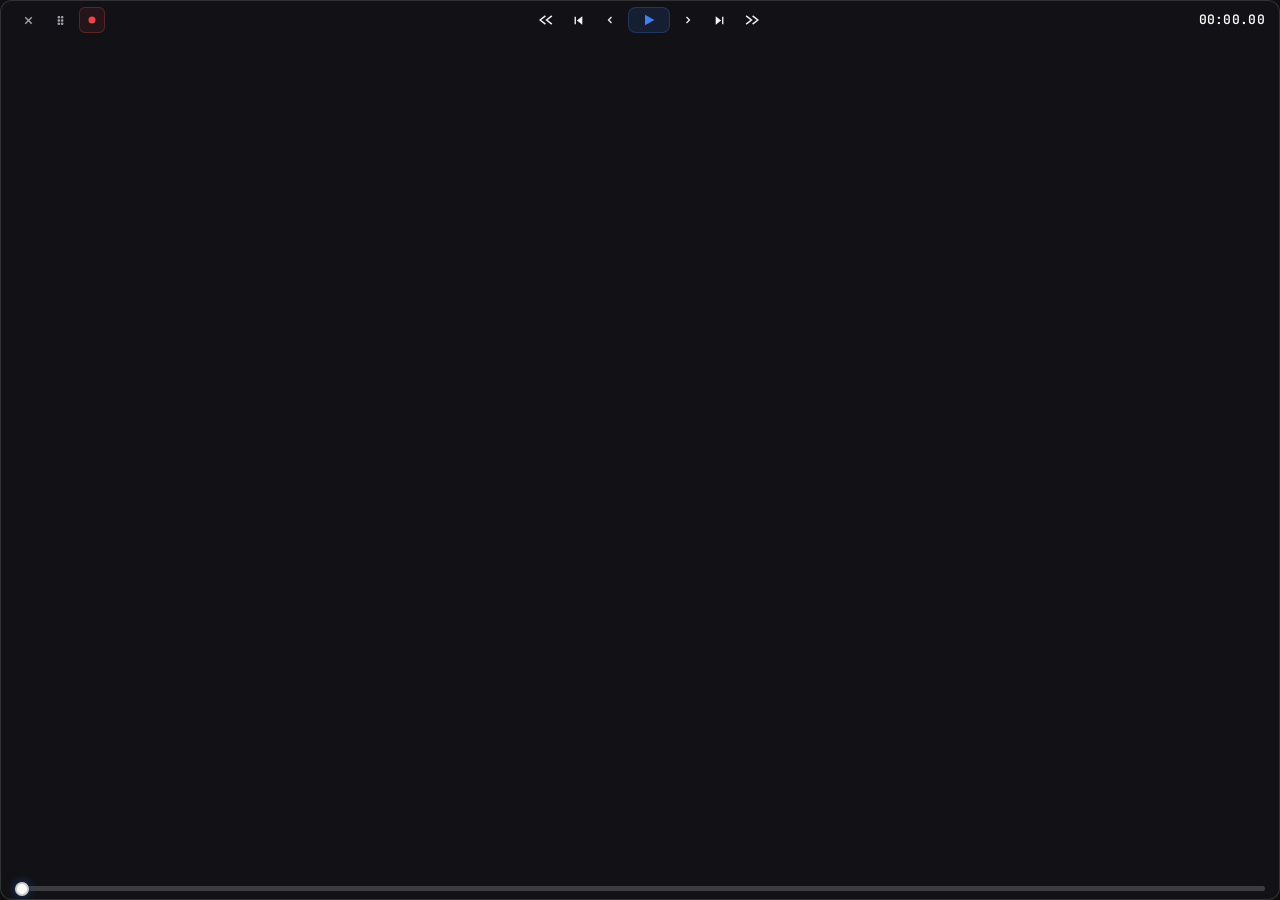
==== commit 4274138e: "feat(hud): add record button to replay hud bar and configurable toggle hotkey - Add record/stop togg" ====
--- a/FlightRecorder.Client/wwwroot/hud.html
+++ b/FlightRecorder.Client/wwwroot/hud.html
@@ -123,6 +123,10 @@
       border-color: var(--border-color);
     }
 
+    .hidden {
+      display: none !important;
+    }
+
     .hud-w-close:hover {
       color: #ef4444;
       background: rgba(239, 68, 68, 0.15);
@@ -135,6 +139,38 @@
 
     .hud-w-drag:active {
       cursor: grabbing;
+    }
+
+    .hud-w-record {
+      color: #ef4444;
+      border: 1px solid rgba(239, 68, 68, 0.28);
+      background: rgba(239, 68, 68, 0.08);
+    }
+
+    .hud-w-record:hover {
+      background: rgba(239, 68, 68, 0.22);
+      border-color: rgba(239, 68, 68, 0.55);
+      color: #ff5555;
+      transform: scale(1.08);
+      box-shadow: 0 0 10px rgba(239, 68, 68, 0.4);
+    }
+
+    .hud-w-record.is-recording {
+      background: rgba(239, 68, 68, 0.3) !important;
+      border-color: #ef4444 !important;
+      color: #ffffff !important;
+      animation: hud-rec-pulse 1.6s infinite ease-in-out;
+    }
+
+    @keyframes hud-rec-pulse {
+      0%, 100% {
+        box-shadow: 0 0 6px rgba(239, 68, 68, 0.4);
+        border-color: rgba(239, 68, 68, 0.6);
+      }
+      50% {
+        box-shadow: 0 0 14px rgba(239, 68, 68, 0.95);
+        border-color: #ef4444;
+      }
     }
 
     .hud-window-center {
@@ -274,6 +310,15 @@
               <circle cx="15" cy="18" r="1.5" fill="currentColor"/>
             </svg>
           </div>
+
+          <button id="btnHudRecord" class="hud-w-btn hud-w-record" type="button" title="Gravar Voo (Record)">
+            <svg id="iconRecStart" width="12" height="12" viewBox="0 0 24 24" fill="currentColor">
+              <circle cx="12" cy="12" r="7"/>
+            </svg>
+            <svg id="iconRecStop" class="hidden" width="12" height="12" viewBox="0 0 24 24" fill="currentColor">
+              <rect x="5" y="5" width="14" height="14" rx="2.5"/>
+            </svg>
+          </button>
         </div>
 
         <!-- Center Group (Playback controls) -->
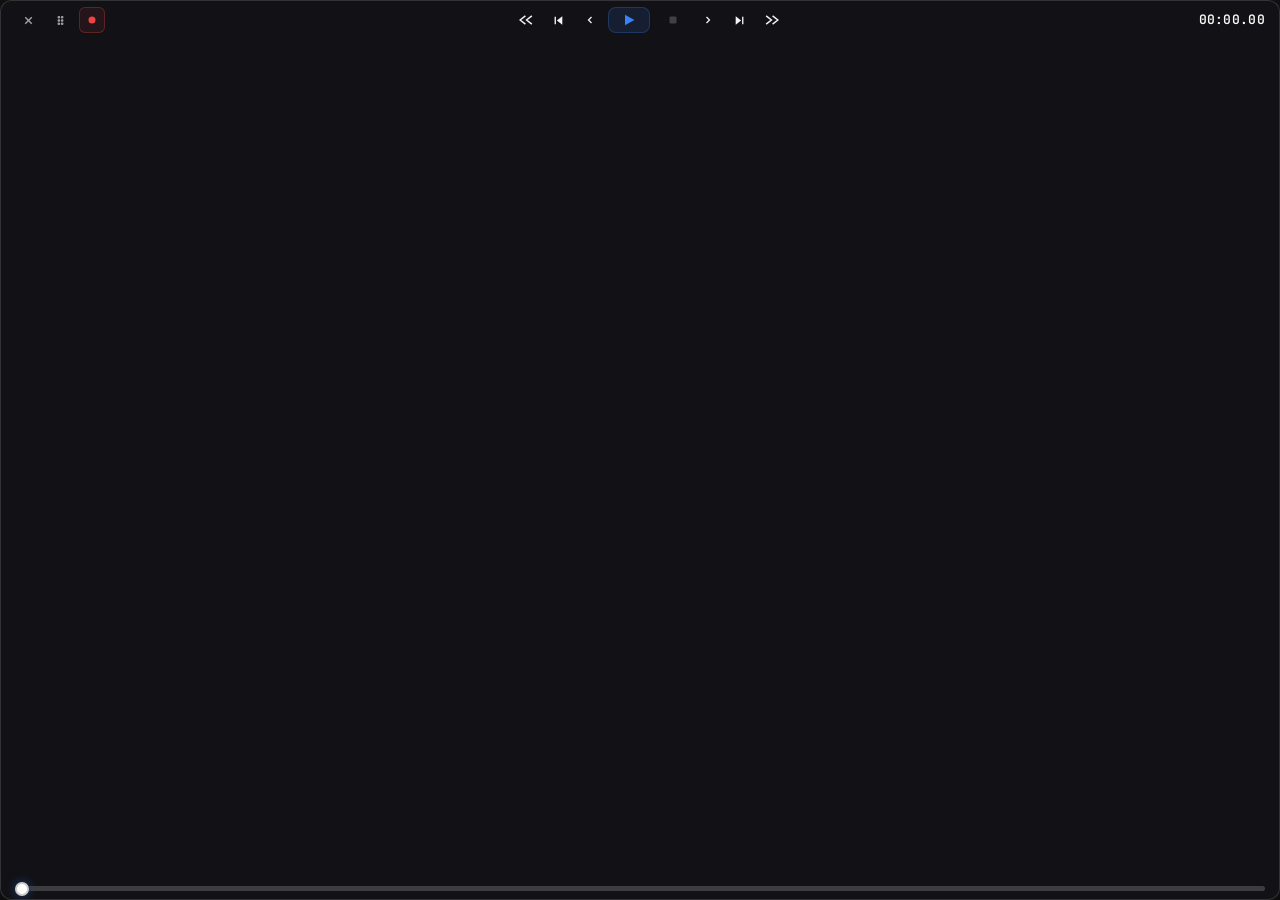
==== commit 994fce9f: "feat(hud): add stop replay button to HUD mini player control bar" ====
--- a/FlightRecorder.Client/wwwroot/hud.html
+++ b/FlightRecorder.Client/wwwroot/hud.html
@@ -220,6 +220,45 @@
       transform: scale(1.12);
     }
 
+    .hud-stop-btn {
+      color: var(--text-main);
+      padding: 4px 10px;
+      border-radius: 8px;
+      background: rgba(255, 255, 255, 0.06);
+      border: 1px solid rgba(255, 255, 255, 0.14);
+      margin-left: 1px;
+    }
+
+    .hud-stop-btn:hover {
+      background: rgba(239, 68, 68, 0.22);
+      color: #ef4444;
+      border-color: rgba(239, 68, 68, 0.45);
+      box-shadow: 0 0 10px rgba(239, 68, 68, 0.35);
+      transform: scale(1.1);
+    }
+
+    .hud-stop-btn.disabled,
+    .hud-stop-btn:disabled {
+      opacity: 0.32;
+      cursor: not-allowed;
+      transform: none !important;
+      box-shadow: none !important;
+      background: transparent !important;
+      border-color: transparent !important;
+      color: var(--text-muted) !important;
+    }
+
+    :root.light .hud-stop-btn {
+      background: rgba(0, 0, 0, 0.05);
+      border: 1px solid rgba(0, 0, 0, 0.1);
+    }
+
+    :root.light .hud-stop-btn:hover {
+      background: rgba(239, 68, 68, 0.16);
+      color: #dc2626;
+      border-color: rgba(239, 68, 68, 0.4);
+    }
+
     .hud-window-right {
       display: flex;
       align-items: center;
@@ -354,6 +393,13 @@
             </svg>
           </button>
 
+          <!-- Stop Replay Button -->
+          <button id="btnStopReplay" class="hud-action-btn hud-stop-btn" type="button" title="Parar Replay (Stop)">
+            <svg width="12" height="12" viewBox="0 0 24 24" fill="currentColor">
+              <rect x="5" y="5" width="14" height="14" rx="2.5"/>
+            </svg>
+          </button>
+
           <button id="btnStepFwd1" class="hud-action-btn" type="button" title="Avançar 1 frame">
             <svg width="12" height="12" viewBox="0 0 24 24" fill="none" stroke="currentColor" stroke-width="2.5">
               <polyline points="9 18 15 12 9 6"/>
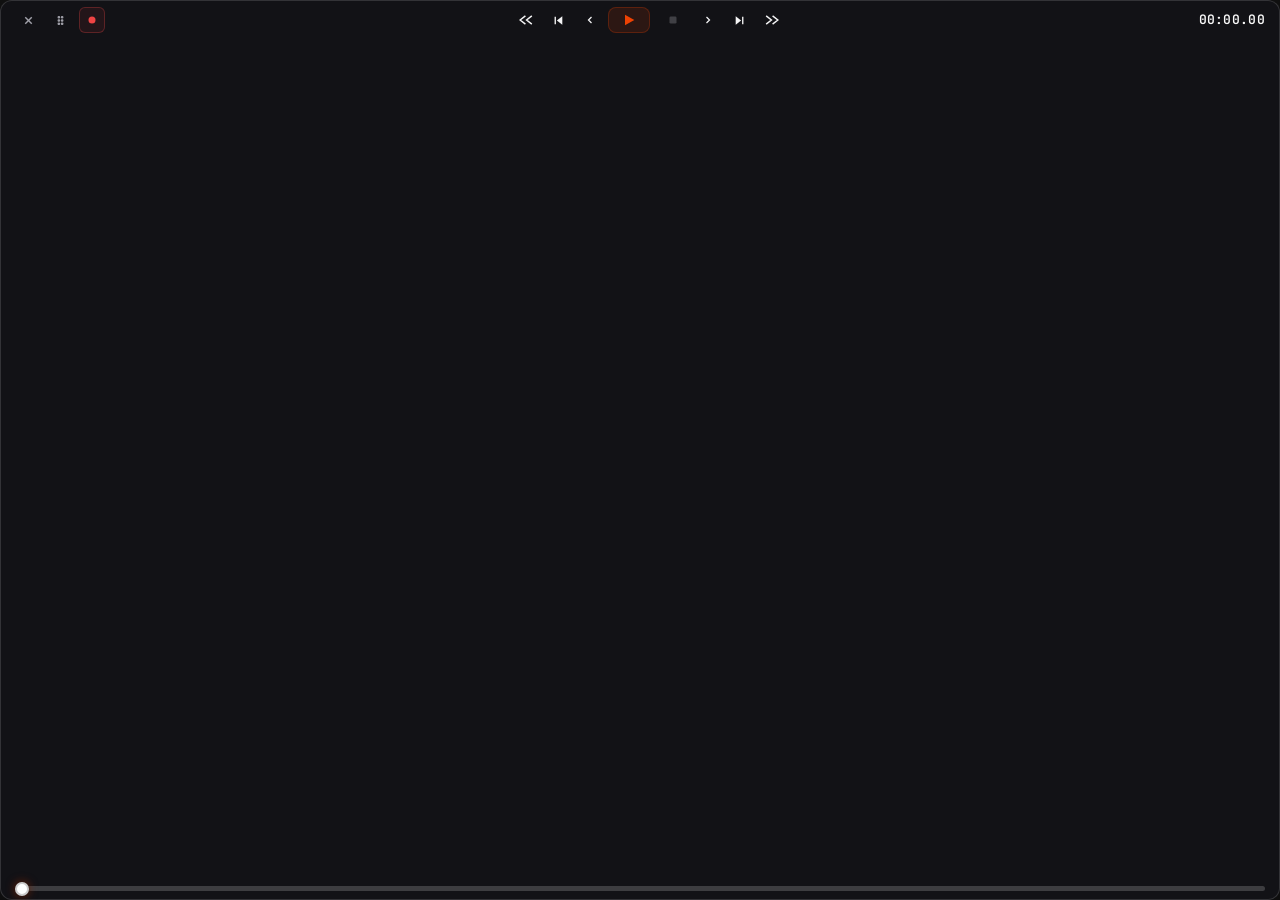
==== commit 6f5b9505: "feat: modular multi-language i18n, vPilot replay disconnect fix, and UI branding improvements" ====
--- a/FlightRecorder.Client/wwwroot/hud.html
+++ b/FlightRecorder.Client/wwwroot/hud.html
@@ -1,9 +1,10 @@
 <!DOCTYPE html>
-<html lang="pt-BR" class="dark">
+<html lang="en" class="dark">
 <head>
   <meta charset="UTF-8">
   <meta name="viewport" content="width=device-width, initial-scale=1.0">
   <title>Flight Recorder Mini Player</title>
+  <link rel="icon" type="image/png" href="Logo.png">
   <link rel="stylesheet" href="style.css">
   <link rel="stylesheet" href="lux-scrollbar.css">
   <style>
@@ -209,14 +210,14 @@
       color: var(--accent-blue);
       padding: 4px 12px;
       border-radius: 8px;
-      background: rgba(59, 130, 246, 0.12);
-      border: 1px solid rgba(59, 130, 246, 0.25);
+      background: rgba(238, 66, 3, 0.12);
+      border: 1px solid rgba(238, 66, 3, 0.25);
     }
 
     .hud-play-btn:hover {
       background: var(--accent-blue);
       color: #ffffff;
-      box-shadow: 0 0 12px rgba(59, 130, 246, 0.5);
+      box-shadow: 0 0 12px rgba(238, 66, 3, 0.5);
       transform: scale(1.12);
     }
 
@@ -314,14 +315,14 @@
       border-radius: 50%;
       background: #ffffff;
       border: 2px solid rgba(0, 0, 0, 0.2);
-      box-shadow: 0 0 6px rgba(0, 0, 0, 0.4), 0 0 10px rgba(59, 130, 246, 0.5);
+      box-shadow: 0 0 6px rgba(0, 0, 0, 0.4), 0 0 10px rgba(238, 66, 3, 0.5);
       cursor: pointer;
       transition: transform 0.15s ease, box-shadow 0.15s ease;
     }
 
     .hud-slider-input::-webkit-slider-thumb:hover {
       transform: scale(1.25);
-      box-shadow: 0 0 14px rgba(59, 130, 246, 0.85);
+      box-shadow: 0 0 14px rgba(238, 66, 3, 0.85);
     }
   </style>
 </head>
@@ -332,14 +333,14 @@
       <div class="hud-window-top">
         <!-- Left Group: Close & Drag Handle -->
         <div class="hud-window-left">
-          <button id="btnHudClose" class="hud-w-btn hud-w-close" type="button" title="Fechar Mini Player">
+          <button id="btnHudClose" class="hud-w-btn hud-w-close" type="button" title="Close Mini Player" data-i18n-title="hud.closeTitle">
             <svg width="13" height="13" viewBox="0 0 24 24" fill="none" stroke="currentColor" stroke-width="2.5">
               <line x1="18" y1="6" x2="6" y2="18"/>
               <line x1="6" y1="6" x2="18" y2="18"/>
             </svg>
           </button>
 
-          <div id="btnHudDrag" class="hud-w-btn hud-w-drag" title="Clique e arraste para mover a janela">
+          <div id="btnHudDrag" class="hud-w-btn hud-w-drag" title="Click and drag to move window" data-i18n-title="hud.dragTitle">
             <svg width="13" height="13" viewBox="0 0 24 24" fill="none" stroke="currentColor" stroke-width="2">
               <circle cx="9" cy="6" r="1.5" fill="currentColor"/>
               <circle cx="15" cy="6" r="1.5" fill="currentColor"/>
@@ -350,7 +351,7 @@
             </svg>
           </div>
 
-          <button id="btnHudRecord" class="hud-w-btn hud-w-record" type="button" title="Gravar Voo (Record)">
+          <button id="btnHudRecord" class="hud-w-btn hud-w-record" type="button" title="Record Flight (Record)" data-i18n-title="hud.recordStartTitle">
             <svg id="iconRecStart" width="12" height="12" viewBox="0 0 24 24" fill="currentColor">
               <circle cx="12" cy="12" r="7"/>
             </svg>
@@ -362,28 +363,28 @@
 
         <!-- Center Group (Playback controls) -->
         <div class="hud-window-center">
-          <button id="btnFastBack" class="hud-action-btn" type="button" title="Retroceder 5 segundos">
+          <button id="btnFastBack" class="hud-action-btn" type="button" title="Rewind 5 seconds" data-i18n-title="hud.rewind5">
             <svg width="14" height="14" viewBox="0 0 24 24" fill="none" stroke="currentColor" stroke-width="2.5">
               <polyline points="11 19 2 12 11 5"/>
               <polyline points="22 19 13 12 22 5"/>
             </svg>
           </button>
 
-          <button id="btnStepBack10" class="hud-action-btn" type="button" title="Voltar 10 frames">
+          <button id="btnStepBack10" class="hud-action-btn" type="button" title="Back 10 frames" data-i18n-title="hud.back10">
             <svg width="13" height="13" viewBox="0 0 24 24" fill="currentColor">
               <polygon points="19 20 9 12 19 4 19 20"/>
               <line x1="6" y1="19" x2="6" y2="5" stroke="currentColor" stroke-width="2.5"/>
             </svg>
           </button>
 
-          <button id="btnStepBack1" class="hud-action-btn" type="button" title="Voltar 1 frame">
+          <button id="btnStepBack1" class="hud-action-btn" type="button" title="Back 1 frame" data-i18n-title="hud.back1">
             <svg width="12" height="12" viewBox="0 0 24 24" fill="none" stroke="currentColor" stroke-width="2.5">
               <polyline points="15 18 9 12 15 6"/>
             </svg>
           </button>
 
           <!-- Play/Pause Primary -->
-          <button id="btnPlayPause" class="hud-action-btn hud-play-btn" type="button" title="Iniciar / Pausar Replay">
+          <button id="btnPlayPause" class="hud-action-btn hud-play-btn" type="button" title="Play / Pause Replay" data-i18n-title="hud.playPause">
             <svg id="iconPlay" width="16" height="16" viewBox="0 0 24 24" fill="currentColor">
               <polygon points="6 4 20 12 6 20 6 4"/>
             </svg>
@@ -394,26 +395,26 @@
           </button>
 
           <!-- Stop Replay Button -->
-          <button id="btnStopReplay" class="hud-action-btn hud-stop-btn" type="button" title="Parar Replay (Stop)">
+          <button id="btnStopReplay" class="hud-action-btn hud-stop-btn" type="button" title="Stop Replay (Stop)" data-i18n-title="hud.stopReplay">
             <svg width="12" height="12" viewBox="0 0 24 24" fill="currentColor">
               <rect x="5" y="5" width="14" height="14" rx="2.5"/>
             </svg>
           </button>
 
-          <button id="btnStepFwd1" class="hud-action-btn" type="button" title="Avançar 1 frame">
+          <button id="btnStepFwd1" class="hud-action-btn" type="button" title="Forward 1 frame" data-i18n-title="hud.fwd1">
             <svg width="12" height="12" viewBox="0 0 24 24" fill="none" stroke="currentColor" stroke-width="2.5">
               <polyline points="9 18 15 12 9 6"/>
             </svg>
           </button>
 
-          <button id="btnStepFwd10" class="hud-action-btn" type="button" title="Avançar 10 frames">
+          <button id="btnStepFwd10" class="hud-action-btn" type="button" title="Forward 10 frames" data-i18n-title="hud.fwd10">
             <svg width="13" height="13" viewBox="0 0 24 24" fill="currentColor">
               <polygon points="5 4 15 12 5 20 5 4"/>
               <line x1="18" y1="5" x2="18" y2="19" stroke="currentColor" stroke-width="2.5"/>
             </svg>
           </button>
 
-          <button id="btnFastFwd" class="hud-action-btn" type="button" title="Avançar 5 segundos">
+          <button id="btnFastFwd" class="hud-action-btn" type="button" title="Fast forward 5 seconds" data-i18n-title="hud.fwd5">
             <svg width="14" height="14" viewBox="0 0 24 24" fill="none" stroke="currentColor" stroke-width="2.5">
               <polyline points="13 19 22 12 13 5"/>
               <polyline points="2 19 11 12 2 5"/>
@@ -434,6 +435,11 @@
     </div>
   </div>
 
+  <script src="i18n.js"></script>
+  <script src="locales/en.js"></script>
+  <script src="locales/pt-BR.js"></script>
+  <script src="locales/es.js"></script>
+  <script src="locales/fr.js"></script>
   <script src="hud.js"></script>
 </body>
 </html>
--- a/FlightRecorder.Client/wwwroot/style.css
+++ b/FlightRecorder.Client/wwwroot/style.css
@@ -22,8 +22,8 @@
   --border-color: rgba(255, 255, 255, 0.08); /* subtle zinc border */
   --border-subtle: rgba(255, 255, 255, 0.04);
   --border-hover: rgba(255, 255, 255, 0.16);
-  --border-focus: #3b82f6;
-  --border-active: rgba(59, 130, 246, 0.4);
+  --border-focus: #ee4203;
+  --border-active: rgba(238, 66, 3, 0.4);
   
   --text-heading: #fafafa;       /* zinc-50 */
   --text-main: #f4f4f5;          /* zinc-100 */
@@ -46,19 +46,19 @@
   
   --brand-logo-bg: rgba(255, 255, 255, 0.05);
   --folder-display-bg: rgba(0, 0, 0, 0.3);
-  --folder-code-color: #93c5fd;
+  --folder-code-color: #ff8c5a;
   
-  --update-banner-bg: #1e1b4b;
-  --update-banner-border: #4338ca;
-  --update-banner-text: #c7d2fe;
+  --update-banner-bg: #2d1105;
+  --update-banner-border: #732303;
+  --update-banner-text: #ffedd5;
   
   --accent-record: #ef4444;
   --accent-record-hover: #dc2626;
   --accent-record-bg: rgba(239, 68, 68, 0.15);
   
-  --accent-blue: #3b82f6;
-  --accent-blue-hover: #2563eb;
-  --accent-blue-bg: rgba(59, 130, 246, 0.15);
+  --accent-blue: #ee4203;
+  --accent-blue-hover: #d93b02;
+  --accent-blue-bg: rgba(238, 66, 3, 0.15);
   
   --accent-green: #10b981;
   --accent-green-bg: rgba(16, 185, 129, 0.15);
@@ -85,8 +85,8 @@
   --border-color: #e4e4e7;       /* zinc-200 */
   --border-subtle: #f4f4f5;      /* zinc-100 */
   --border-hover: #d4d4d8;       /* zinc-300 */
-  --border-focus: #2563eb;       /* blue-600 */
-  --border-active: rgba(37, 99, 235, 0.3);
+  --border-focus: #ee4203;       /* orange EE4203 */
+  --border-active: rgba(238, 66, 3, 0.3);
   
   --text-heading: #09090b;       /* zinc-950 high contrast */
   --text-main: #18181b;          /* zinc-900 standard body */
@@ -109,19 +109,19 @@
   
   --brand-logo-bg: #f4f4f5;
   --folder-display-bg: #f8fafc;
-  --folder-code-color: #2563eb;
+  --folder-code-color: #ee4203;
   
-  --update-banner-bg: #eef2ff;
-  --update-banner-border: #c7d2fe;
-  --update-banner-text: #3730a3;
+  --update-banner-bg: #fff7ed;
+  --update-banner-border: #ffedd5;
+  --update-banner-text: #9a3412;
   
   --accent-record: #ef4444;
   --accent-record-hover: #dc2626;
   --accent-record-bg: rgba(239, 68, 68, 0.1);
   
-  --accent-blue: #2563eb;
-  --accent-blue-hover: #1d4ed8;
-  --accent-blue-bg: rgba(37, 99, 235, 0.1);
+  --accent-blue: #ee4203;
+  --accent-blue-hover: #c83602;
+  --accent-blue-bg: rgba(238, 66, 3, 0.1);
   
   --accent-green: #059669;
   --accent-green-bg: rgba(5, 150, 105, 0.1);
@@ -182,6 +182,63 @@
   padding: 16px 18px;
 }
 
+.sidebar-brand.sidebar-cover-brand {
+  position: relative;
+  width: 100%;
+  height: 84px;
+  padding: 0;
+  overflow: hidden;
+  background-color: var(--bg-sidebar);
+  border-bottom: 1px solid var(--border-color);
+  flex-shrink: 0;
+  cursor: default;
+}
+
+.sidebar-cover-img {
+  width: 100%;
+  height: 100%;
+  object-fit: cover;
+  object-position: left center;
+  display: block;
+  user-select: none;
+  -webkit-user-drag: none;
+  transition: transform 0.3s cubic-bezier(0.16, 1, 0.3, 1), filter 0.3s ease;
+}
+
+.sidebar-cover-brand:hover .sidebar-cover-img {
+  transform: scale(1.03);
+  filter: brightness(1.06);
+}
+
+.sidebar-cover-version {
+  position: absolute;
+  bottom: 6px;
+  right: 8px;
+  font-family: var(--font-mono);
+  font-size: 10px;
+  font-weight: 600;
+  color: #fafafa;
+  background: rgba(9, 9, 11, 0.72);
+  backdrop-filter: blur(8px);
+  -webkit-backdrop-filter: blur(8px);
+  padding: 1.5px 6px;
+  border-radius: 4px;
+  border: 1px solid rgba(255, 255, 255, 0.16);
+  letter-spacing: 0.2px;
+  pointer-events: none;
+  box-shadow: 0 2px 6px rgba(0, 0, 0, 0.4);
+}
+
+:root.light .sidebar-cover-brand {
+  background-color: #ffffff;
+}
+
+:root.light .sidebar-cover-version {
+  color: #ffffff;
+  background: rgba(0, 0, 0, 0.65);
+  border-color: rgba(255, 255, 255, 0.25);
+}
+
 .brand-logo-wrap {
   width: 32px;
   height: 32px;
@@ -224,7 +281,7 @@
 .sidebar-divider {
   height: 1px;
   background: var(--border-color);
-  margin: 0 14px 12px 14px;
+  margin: 10px 14px 12px 14px;
   transition: background 0.2s ease;
 }
 
@@ -454,12 +511,12 @@
 .btn-accent {
   background: var(--accent-blue);
   color: #fff;
-  box-shadow: 0 2px 10px rgba(59, 130, 246, 0.25);
+  box-shadow: 0 2px 10px rgba(238, 66, 3, 0.25);
 }
 
 .btn-accent:hover {
   background: var(--accent-blue-hover);
-  box-shadow: 0 4px 14px rgba(59, 130, 246, 0.4);
+  box-shadow: 0 4px 14px rgba(238, 66, 3, 0.4);
 }
 
 .btn-secondary {
@@ -1053,7 +1110,7 @@
 
 .telemetry-stat-box.highlight {
   border-color: var(--border-active);
-  background: rgba(59, 130, 246, 0.05);
+  background: rgba(238, 66, 3, 0.05);
 }
 
 .telemetry-stat-box.copyable {
@@ -1441,22 +1498,103 @@
   color: var(--text-sub);
 }
 
-/* Segmented Theme Switcher (Flux UI Style) */
+/* Altitude Auto-Record Controls */
+.altitude-slider-wrapper {
+  display: flex;
+  flex-direction: column;
+  gap: 8px;
+  align-items: flex-end;
+  min-width: 280px;
+}
+
+.altitude-slider-row {
+  display: flex;
+  align-items: center;
+  gap: 12px;
+  width: 100%;
+}
+
+.altitude-slider {
+  flex: 1;
+  min-width: 160px;
+}
+
+.altitude-slider-value {
+  font-family: 'JetBrains Mono', monospace;
+  font-size: 13px;
+  font-weight: 700;
+  color: var(--accent-blue);
+  background: rgba(238, 66, 3, 0.1);
+  border: 1px solid rgba(238, 66, 3, 0.25);
+  padding: 3px 8px;
+  border-radius: 6px;
+  min-width: 68px;
+  text-align: center;
+}
+
+:root.light .altitude-slider-value {
+  background: #fff7ed;
+  border-color: #ffedd5;
+  color: #ee4203;
+}
+
+.altitude-presets {
+  display: flex;
+  gap: 6px;
+}
+
+.btn-preset {
+  background: var(--bg-element);
+  border: 1px solid var(--border-color);
+  color: var(--text-muted);
+  border-radius: 6px;
+  padding: 3px 9px;
+  font-size: 11px;
+  font-weight: 500;
+  cursor: pointer;
+  transition: all 0.15s ease;
+}
+
+.btn-preset:hover {
+  background: var(--bg-element-hover);
+  color: var(--text-heading);
+  border-color: var(--border-hover);
+}
+
+.btn-preset.active {
+  background: rgba(238, 66, 3, 0.15);
+  border-color: var(--accent-blue);
+  color: var(--accent-blue);
+  font-weight: 600;
+}
+
+.auto-record-disabled {
+  opacity: 0.45;
+  pointer-events: none;
+  filter: grayscale(0.6);
+  transition: opacity 0.2s ease;
+}
+
+/* Segmented Switcher Controls (Flux UI Style) */
 .theme-segmented-group {
   display: inline-flex;
+  align-items: center;
   background: var(--bg-element);
   border: 1px solid var(--border-color);
-  border-radius: 8px;
+  border-radius: 9px;
   padding: 3px;
   gap: 3px;
+  flex-shrink: 0;
   transition: all 0.2s ease;
 }
 
 .theme-seg-btn {
   display: inline-flex;
   align-items: center;
+  justify-content: center;
   gap: 7px;
-  padding: 6px 14px;
+  height: 32px;
+  padding: 0 14px;
   font-size: 12.5px;
   font-weight: 500;
   color: var(--text-muted);
@@ -1464,24 +1602,201 @@
   border: 1px solid transparent;
   border-radius: 6px;
   cursor: pointer;
-  transition: all 0.15s ease;
+  white-space: nowrap;
   user-select: none;
+  transition: all 0.15s cubic-bezier(0.16, 1, 0.3, 1);
 }
 
 .theme-seg-btn:hover {
   color: var(--text-heading);
+  background: rgba(255, 255, 255, 0.05);
+}
+
+:root.light .theme-seg-btn:hover {
+  background: rgba(0, 0, 0, 0.04);
 }
 
 .theme-seg-btn.active {
   background: var(--bg-card);
   color: var(--text-heading);
   border-color: var(--border-color);
-  box-shadow: var(--shadow-sm);
+  box-shadow: 0 1px 3px rgba(0, 0, 0, 0.25);
   font-weight: 600;
+}
+
+:root.light .theme-seg-btn.active {
+  background: #ffffff;
+  color: #09090b;
+  border-color: #e4e4e7;
+  box-shadow: 0 1px 2px rgba(0, 0, 0, 0.06);
 }
 
 .theme-seg-btn svg {
   flex-shrink: 0;
+}
+
+/* Language Dropdown (Flux UI Style) */
+.language-dropdown-wrapper {
+  position: relative;
+  display: inline-block;
+  flex-shrink: 0;
+}
+
+.btn-dropdown-trigger {
+  display: inline-flex;
+  align-items: center;
+  gap: 12px;
+  height: 34px;
+  padding: 0 12px;
+  background: var(--bg-element);
+  border: 1px solid var(--border-color);
+  border-radius: 8px;
+  color: var(--text-heading);
+  font-size: 13px;
+  font-weight: 500;
+  cursor: pointer;
+  min-width: 160px;
+  justify-content: space-between;
+  user-select: none;
+  transition: all 0.15s ease;
+}
+
+.btn-dropdown-trigger:hover {
+  background: var(--bg-element-hover);
+  border-color: var(--border-color-hover, var(--border-color));
+}
+
+.language-dropdown-wrapper.open .btn-dropdown-trigger {
+  border-color: var(--accent-blue);
+  box-shadow: 0 0 0 2px rgba(238, 66, 3, 0.25);
+}
+
+.dropdown-current-content {
+  display: inline-flex;
+  align-items: center;
+  gap: 8px;
+}
+
+.dropdown-flag {
+  font-size: 16px;
+  line-height: 1;
+}
+
+.dropdown-current-text {
+  font-size: 13px;
+  font-weight: 500;
+  color: var(--text-heading);
+}
+
+.dropdown-chevron {
+  color: var(--text-muted);
+  transition: transform 0.2s cubic-bezier(0.16, 1, 0.3, 1);
+  flex-shrink: 0;
+}
+
+.language-dropdown-wrapper.open .dropdown-chevron {
+  transform: rotate(180deg);
+}
+
+.language-dropdown-menu {
+  position: absolute;
+  top: calc(100% + 5px);
+  right: 0;
+  min-width: 190px;
+  background: var(--bg-card);
+  border: 1px solid var(--border-color);
+  border-radius: 10px;
+  padding: 5px;
+  box-shadow: 0 12px 30px -4px rgba(0, 0, 0, 0.4), 0 4px 12px -2px rgba(0, 0, 0, 0.2);
+  z-index: 100;
+  display: none;
+  flex-direction: column;
+  gap: 2px;
+  opacity: 0;
+  transform: translateY(-4px) scale(0.98);
+  transition: opacity 0.15s ease, transform 0.15s ease;
+  pointer-events: none;
+}
+
+.language-dropdown-menu.show {
+  display: flex;
+  opacity: 1;
+  transform: translateY(0) scale(1);
+  pointer-events: auto;
+}
+
+.language-dropdown-item {
+  display: flex;
+  align-items: center;
+  gap: 10px;
+  padding: 8px 10px;
+  border-radius: 7px;
+  background: transparent;
+  border: none;
+  cursor: pointer;
+  text-align: left;
+  width: 100%;
+  color: var(--text-main);
+  transition: all 0.15s ease;
+}
+
+.language-dropdown-item:hover {
+  background: var(--bg-element);
+  color: var(--text-heading);
+}
+
+.language-dropdown-item.active {
+  background: var(--accent-blue-bg);
+  color: var(--accent-blue);
+  font-weight: 600;
+}
+
+.dropdown-item-flag {
+  font-size: 17px;
+  line-height: 1;
+  flex-shrink: 0;
+}
+
+.dropdown-item-info {
+  display: flex;
+  flex-direction: column;
+  flex: 1;
+  overflow: hidden;
+}
+
+.dropdown-item-title {
+  font-size: 13px;
+  font-weight: 500;
+  line-height: 1.2;
+  color: inherit;
+}
+
+.language-dropdown-item.active .dropdown-item-title {
+  font-weight: 600;
+  color: var(--accent-blue);
+}
+
+.dropdown-item-sub {
+  font-size: 11px;
+  color: var(--text-muted);
+  line-height: 1.2;
+}
+
+.language-dropdown-item.active .dropdown-item-sub {
+  color: var(--accent-blue);
+  opacity: 0.85;
+}
+
+.dropdown-item-check {
+  margin-left: auto;
+  color: var(--accent-blue);
+  opacity: 0;
+  flex-shrink: 0;
+  transition: opacity 0.15s ease;
+}
+
+.language-dropdown-item.active .dropdown-item-check {
+  opacity: 1;
 }
 
 .folder-path-display {
@@ -1514,13 +1829,21 @@
   border: 1px solid rgba(34, 197, 94, 0.35);
 }
 
-.status-pill-amber {
-  background: rgba(245, 158, 11, 0.15);
-  color: #f59e0b;
-  border: 1px solid rgba(245, 158, 11, 0.35);
-}
-
-/* Hotkeys Card (Compact in Settings) */
+.status-pill-orange,
+.status-pill-blue {
+  background: rgba(238, 66, 3, 0.15);
+  color: #ee4203;
+  border: 1px solid rgba(238, 66, 3, 0.35);
+}
+
+:root.light .status-pill-orange,
+:root.light .status-pill-blue {
+  background: #fff7ed;
+  color: #ee4203;
+  border: 1px solid #ffd8bf;
+}
+
+/* Hotkeys Card (Enhanced in Settings) */
 .settings-card-title-row {
   display: flex;
   align-items: center;
@@ -1531,32 +1854,34 @@
 .hotkeys-toggle-wrapper {
   display: flex;
   align-items: center;
+  gap: 12px;
+  flex-shrink: 0;
+}
+
+.hotkeys-toggle-label {
+  font-size: 13px;
+  font-weight: 600;
+  white-space: nowrap;
+  user-select: none;
+  transition: color 0.15s ease;
+}
+
+.hotkeys-toggle-label.active {
+  color: #10b981;
+}
+
+.hotkeys-toggle-label.inactive {
+  color: #f59e0b;
+}
+
+.hotkeys-summary-line {
+  display: flex;
+  align-items: center;
   gap: 10px;
 }
 
-.toggle-desc-label {
-  font-size: 12px;
-  font-weight: 500;
-  color: var(--text-muted);
-}
-
-.hotkeys-compact-content {
-  display: flex;
-  align-items: center;
-  justify-content: space-between;
-  padding-top: 10px;
-  gap: 16px;
-}
-
-.hotkeys-compact-info {
-  display: flex;
-  align-items: center;
-  gap: 12px;
-}
-
-.hotkeys-compact-sub {
-  font-size: 12px;
-  color: var(--text-muted);
+.settings-sub-row.is-disabled {
+  opacity: 0.65;
 }
 
 /* ======================================================== */
@@ -2001,9 +2326,9 @@
 }
 
 .confirm-modal-icon-wrapper.variant-info {
-  background: rgba(59, 130, 246, 0.12);
+  background: rgba(238, 66, 3, 0.12);
   color: var(--accent-blue);
-  border: 1px solid rgba(59, 130, 246, 0.25);
+  border: 1px solid rgba(238, 66, 3, 0.25);
 }
 
 .confirm-modal-texts {
@@ -2070,13 +2395,13 @@
   border-color: var(--accent-blue);
   border-style: solid;
   color: #ffffff;
-  box-shadow: 0 4px 16px rgba(59, 130, 246, 0.2);
+  box-shadow: 0 4px 16px rgba(238, 66, 3, 0.2);
   transform: translateY(-1px);
 }
 
 :root.light .btn-hud-launcher:hover {
-  color: #1e3a8a;
-  background: #f0f7ff;
+  color: #ee4203;
+  background: #fff7ed;
 }
 
 .hud-launcher-pill {
@@ -2088,7 +2413,7 @@
   border-radius: 9999px;
   background: var(--accent-blue-bg);
   color: var(--accent-blue);
-  border: 1px solid rgba(59, 130, 246, 0.3);
+  border: 1px solid rgba(238, 66, 3, 0.3);
 }
 
 /* Invisible Top Hover Zone for Auto-Hide */
@@ -2286,14 +2611,14 @@
   color: var(--accent-blue);
   padding: 5px 12px;
   border-radius: 8px;
-  background: rgba(59, 130, 246, 0.12);
-  border: 1px solid rgba(59, 130, 246, 0.25);
+  background: rgba(238, 66, 3, 0.12);
+  border: 1px solid rgba(238, 66, 3, 0.25);
 }
 
 .hud-play-pause-btn:hover {
   background: var(--accent-blue);
   color: #ffffff;
-  box-shadow: 0 0 12px rgba(59, 130, 246, 0.5);
+  box-shadow: 0 0 12px rgba(238, 66, 3, 0.5);
   transform: scale(1.12);
 }
 
@@ -2354,14 +2679,14 @@
   border-radius: 50%;
   background: #ffffff;
   border: 2px solid rgba(0, 0, 0, 0.2);
-  box-shadow: 0 0 6px rgba(0, 0, 0, 0.4), 0 0 10px rgba(59, 130, 246, 0.5);
+  box-shadow: 0 0 6px rgba(0, 0, 0, 0.4), 0 0 10px rgba(238, 66, 3, 0.5);
   cursor: pointer;
   transition: transform 0.15s ease, box-shadow 0.15s ease;
 }
 
 .hud-timeline-slider::-webkit-slider-thumb:hover {
   transform: scale(1.25);
-  box-shadow: 0 0 14px rgba(59, 130, 246, 0.85);
+  box-shadow: 0 0 14px rgba(238, 66, 3, 0.85);
 }
 
 .hud-timeline-slider::-moz-range-thumb {
